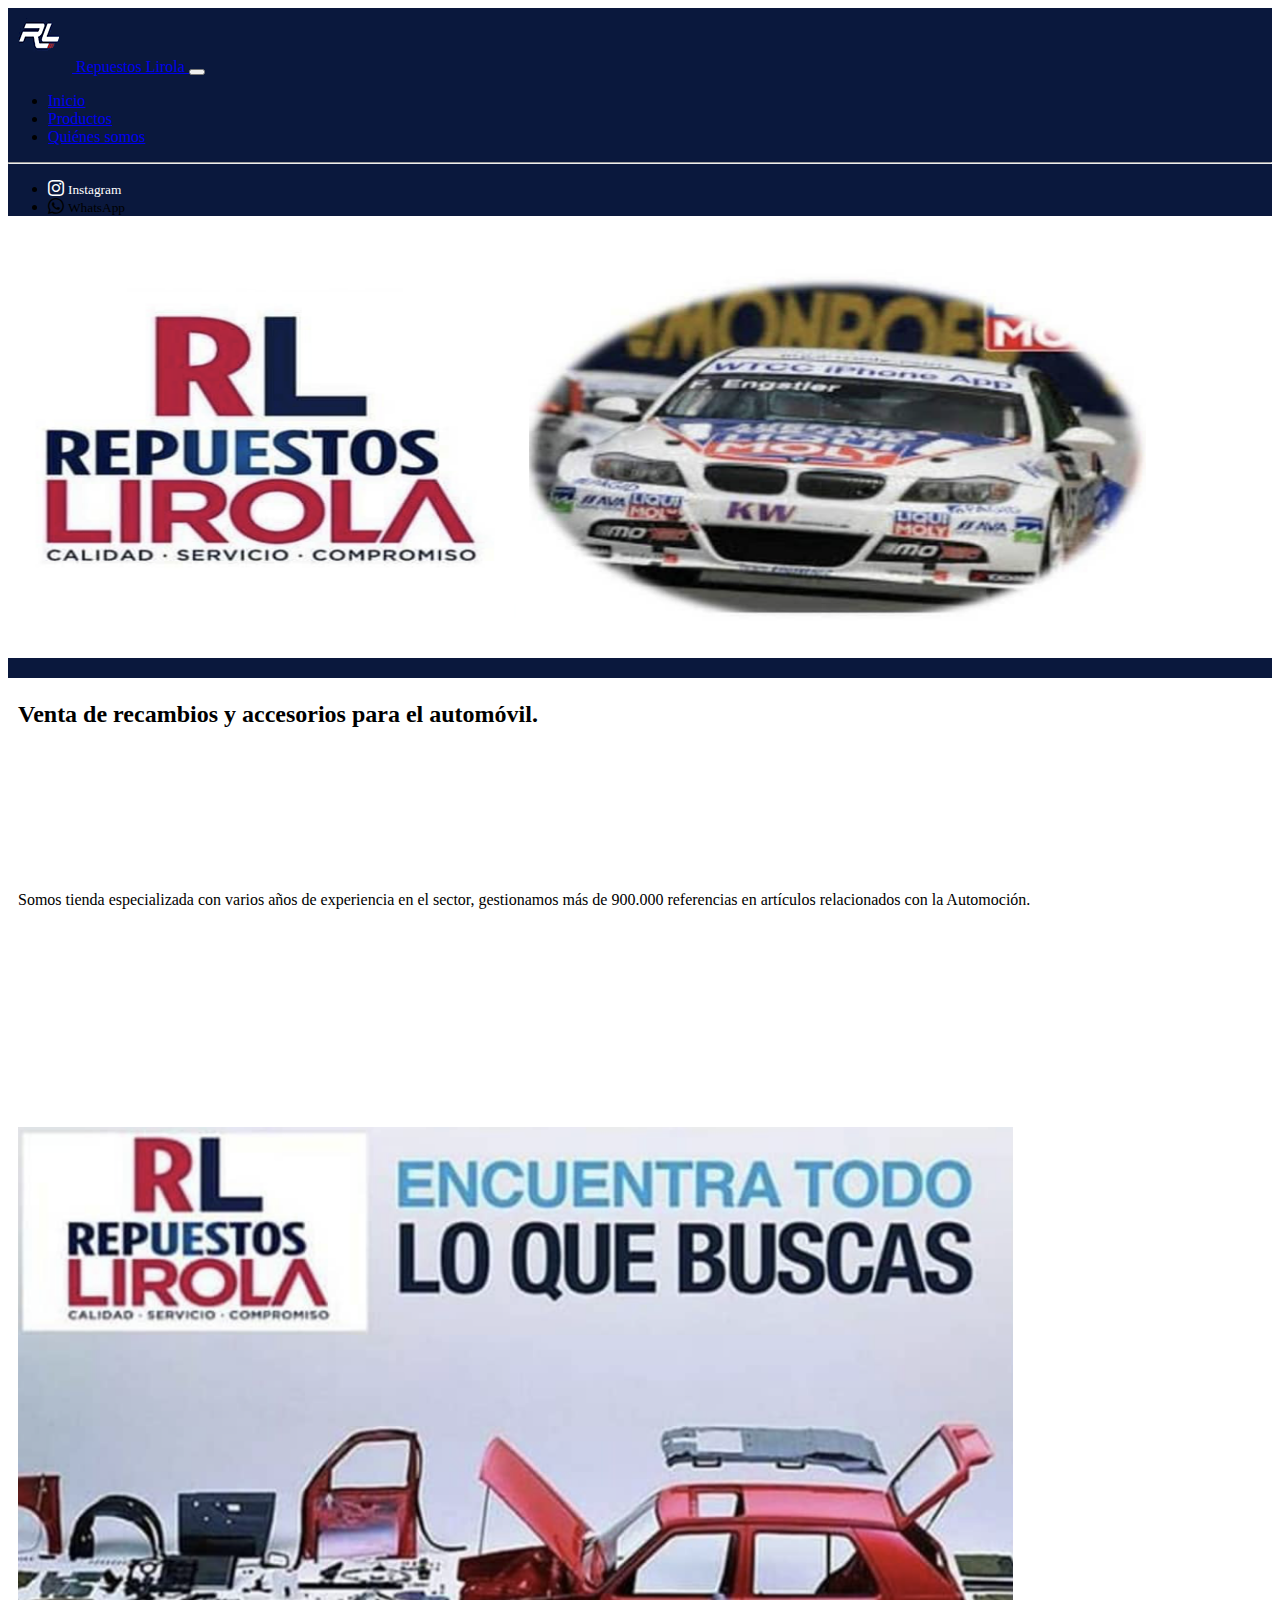
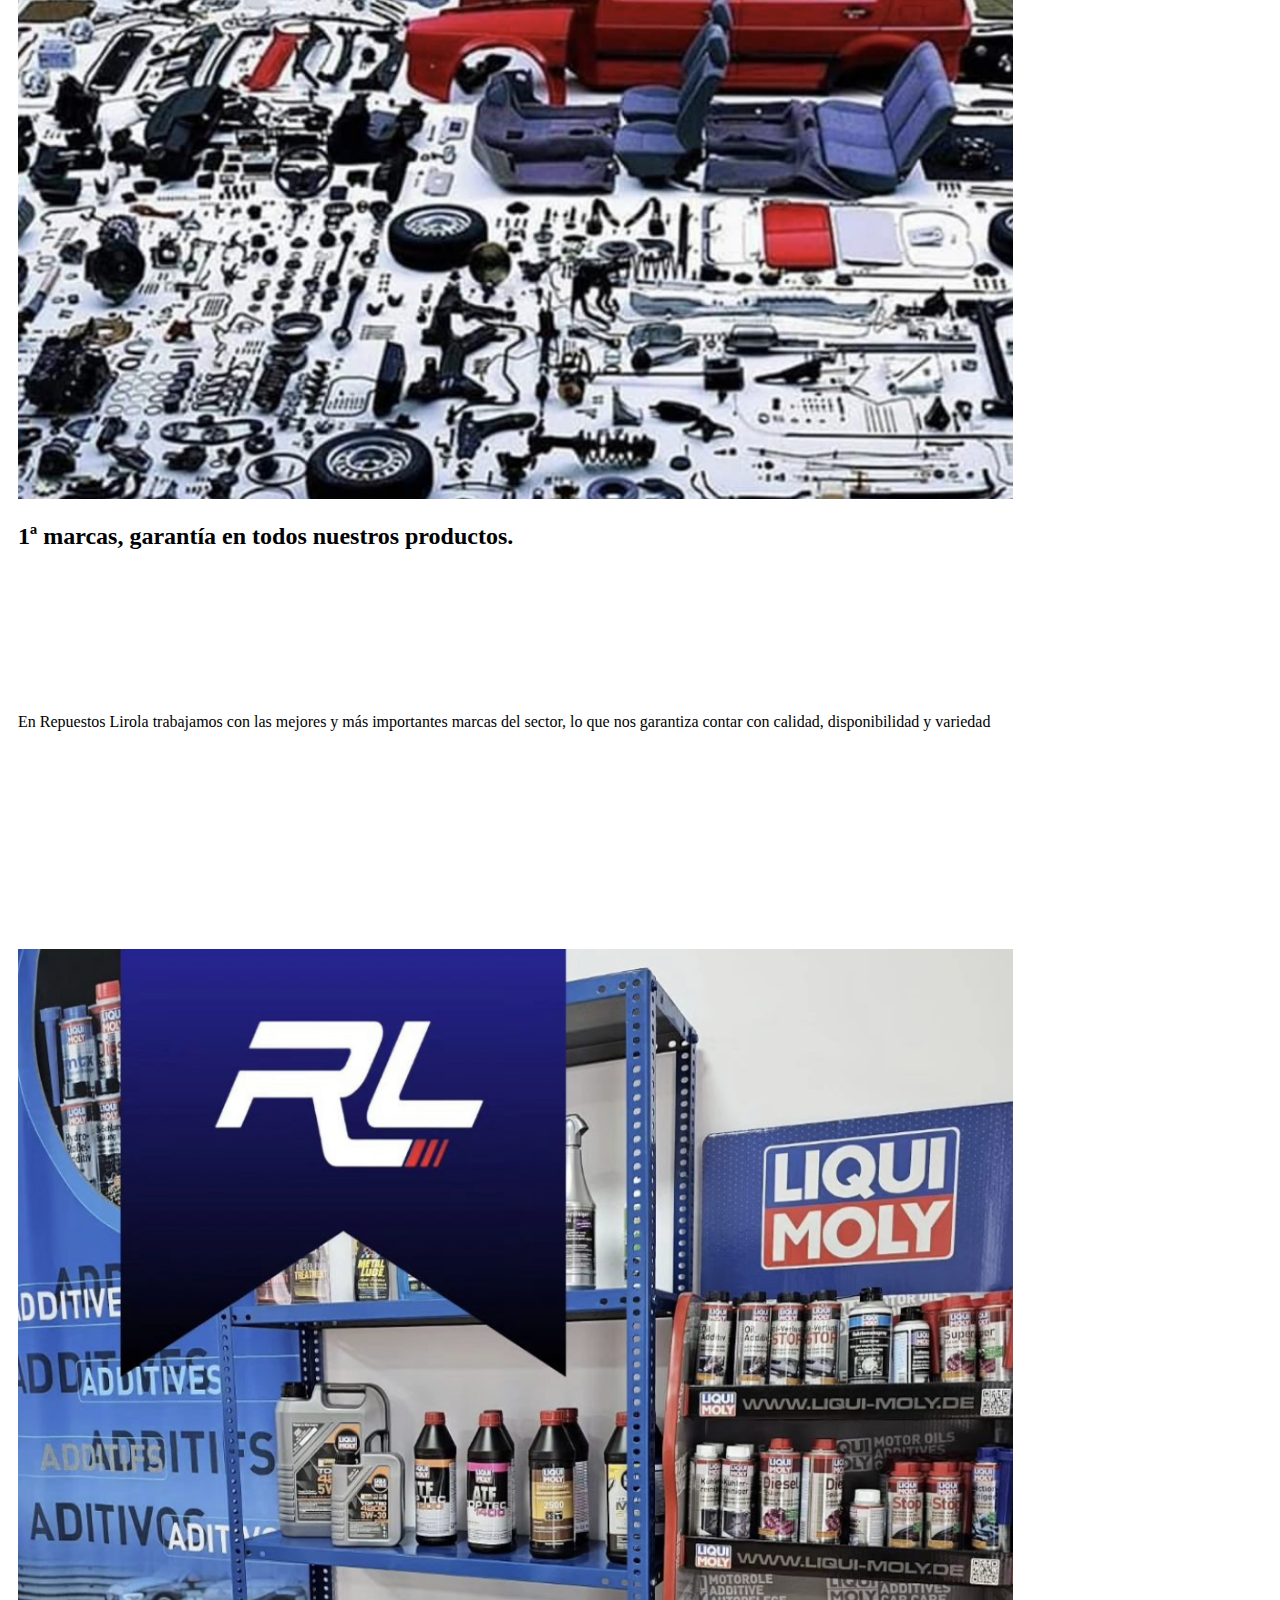
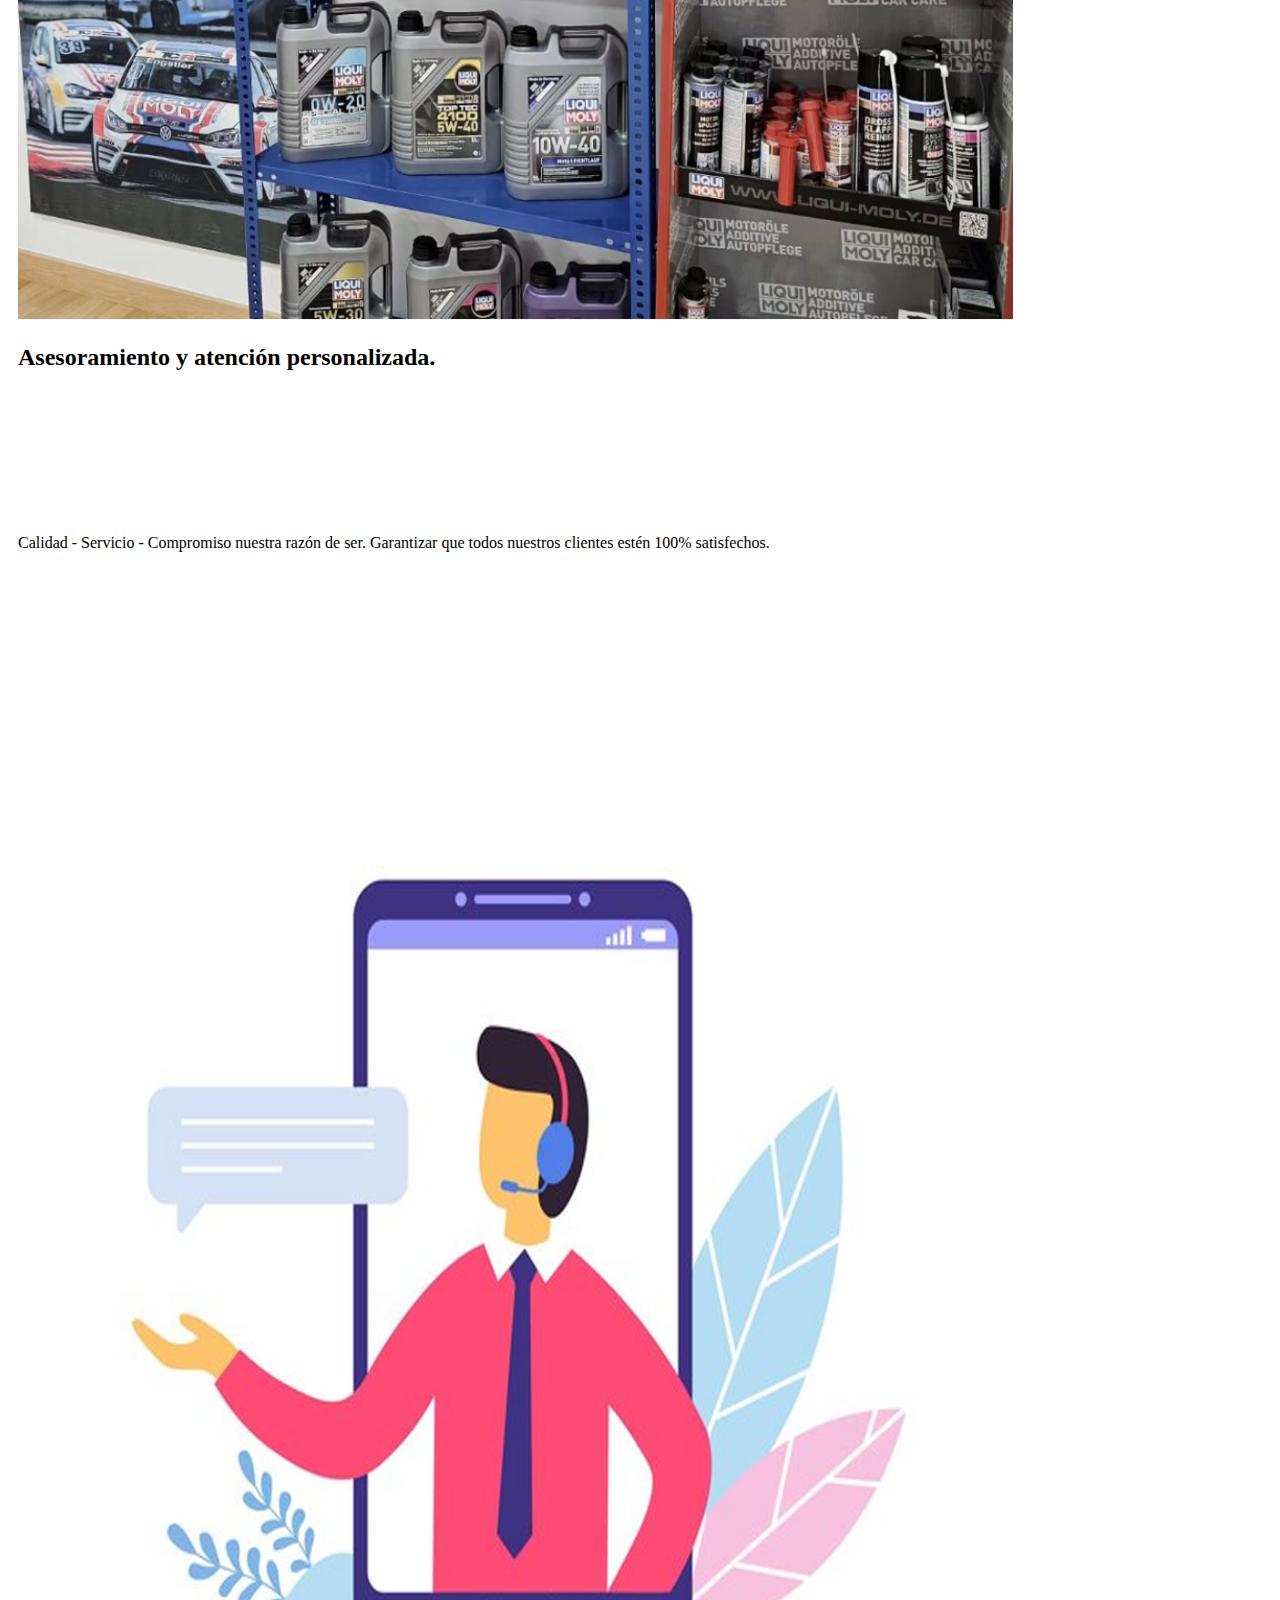
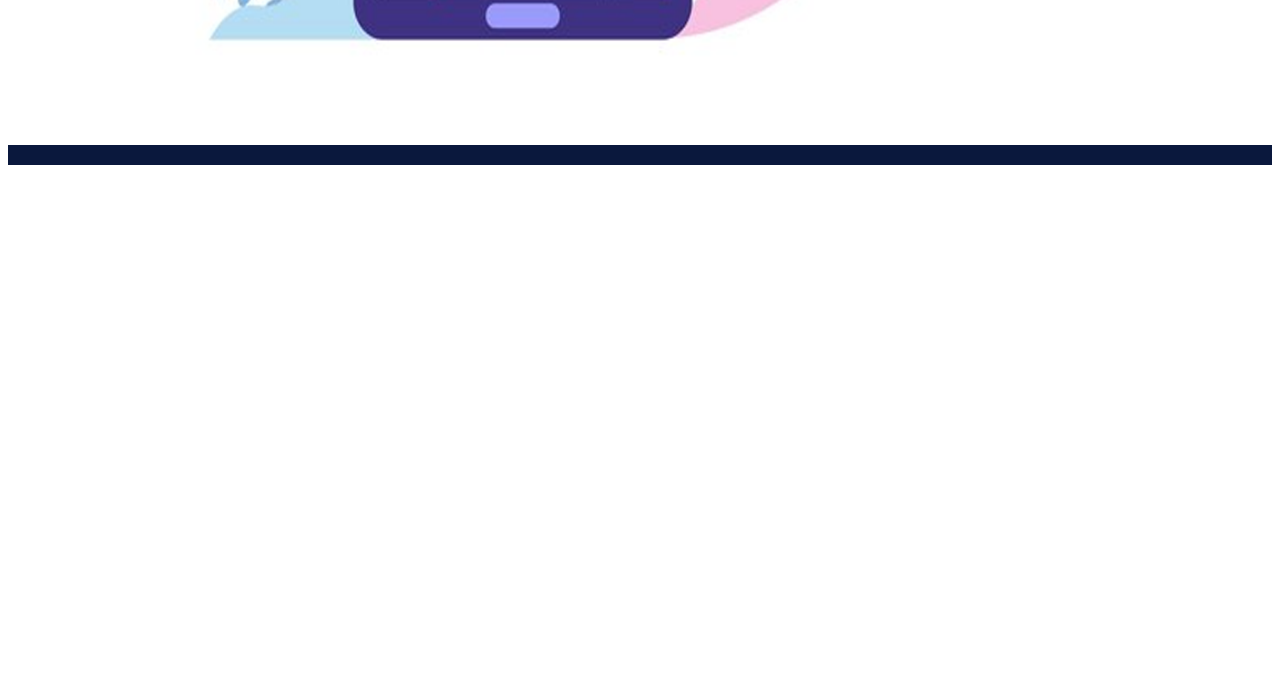
==== Repuestos Lirola/index.html @ e0534781 "Index" ====
<!DOCTYPE html>
<html lang="en">

<head>
    <meta charset="UTF-8">
    <meta name="viewport" content="width=device-width, initial-scale=1.0">
    <title>Document</title>

    <link href="https://cdn.jsdelivr.net/npm/bootstrap@5.1.3/dist/css/bootstrap.min.css" rel="stylesheet"
        integrity="sha384-1BmE4kWBq78iYhFldvKuhfTAU6auU8tT94WrHftjDbrCEXSU1oBoqyl2QvZ6jIW3" crossorigin="anonymous">
    <link rel="stylesheet" href="https://cdn.jsdelivr.net/npm/bootstrap-icons@1.8.1/font/bootstrap-icons.css">
    <script src="https://cdn.jsdelivr.net/npm/bootstrap@5.0.2/dist/js/bootstrap.bundle.min.js"
        integrity="sha384-MrcW6ZMFYlzcLA8Nl+NtUVF0sA7MsXsP1UyJoMp4YLEuNSfAP+JcXn/tWtIaxVXM"
        crossorigin="anonymous"></script>
    <link rel="stylesheet" href="css/main.css">
    <link rel="shortcut icon" href="favicon.ico" type="image/x-icon">
</head>

<body>



    <div class="container-fluid">

        <div class="row">

            <div class="col">

                <!-- Inicio del menu -->

                <nav class="navbar navbar-expand-md navbar-dark menu">
                    <div class="container-fluid">
                        <!-- icono -->

                        <a class="navbar-brand" href="#">
                            <img src="img/rl.png">
                            <span class="text-white">Repuestos Lirola </span>
                        </a>

                        <!-- boton del menu -->

                        <button class="navbar-toggler" type="button" data-bs-toggle="collapse" data-bs-target="#menu"
                            aria-controls="navbarSupportedContent" aria-expanded="false" aria-label="Toggle navigation">
                            <span class="navbar-toggler-icon"></span>
                        </button>

                        <!-- elementos del menu  -->

                        <div class="collapse navbar-collapse" id="menu">
                            <ul class="navbar-nav me-auto">
                                <li class="nav-item">
                                    <a class="nav-link active" aria-current="page" href="#">Inicio</a>
                                </li>
                                <li class="nav-item">
                                    <a class="nav-link" href="#">Productos</a>
                                </li>
                                <li class="nav-item">
                                    <a class="nav-link" href="#">Quiénes somos</a>
                                </li>
                            </ul>

                            <hr class="d-md-none text-white-50">

                            <!-- enlaces redes sociales -->

                            <ul class="navbar-nav  flex-row flex-wrap text-light">
                                <li class="nav-item col-6 col-md-auto p-3">
                                    <a class="iconos" href="https://www.instagram.com/repuestoslirolaoficial/">
                                        <i class="bi bi-instagram"></i>
                                        <small class="d-md-none ms-2">Instagram</small>
                                    </a>
                                </li>
                                <li class="nav-item col-6 col-md-auto p-3">
                                    <i class="bi bi-whatsapp"></i>
                                    <small class="d-md-none ms-2">WhatsApp</small>
                                </li>
                            </ul>
                        </div>
                    </div>
                </nav>
            </div>
        </div>

        <!-- Imagen portada -->

        <div class="row">

            <div class="col">

                <img class="imgResponsive" src="img/imgPortada.png">

            </div>

        </div>
        <!-- Separador -->
        <div class="row">
            <div class="col">
                <img class="separador" src="img/separador.png">
            </div>
        </div>
        <div class="row">

            <div class="col margen-columna-central">

                <h2 class="altura-h2-columna">Venta de recambios y accesorios para el automóvil.</h2>
                <p>Somos tienda especializada con varios años de experiencia en el sector, gestionamos más de
                    900.000 referencias en artículos relacionados con la Automoción.</p>
                <img src="img/imgcol1.png">

            </div>

            <div class="col margen-columna-central">

                <h2 class="altura-h2-columna">1ª marcas, garantía en todos nuestros productos.</h2>
                <p> En Repuestos Lirola trabajamos con las mejores y más importantes marcas del sector, lo que nos
                    garantiza contar con calidad, disponibilidad y variedad</p>
                <img src="img/imgcol2.png">

            </div>
            <div class="col margen-columna-central">
                <h2 class="altura-h2-columna">Asesoramiento y atención personalizada.</h2>
                <p> Calidad - Servicio - Compromiso
                    nuestra razón de ser.
                    Garantizar que todos nuestros clientes estén 100% satisfechos.</p>
                <img src="img/imgcol3.png">
            </div>

        </div>
        <!-- Separador -->
        <div class="row">
            <div class="col">
                <img class="separador" src="img/separador.png">
            </div>
        </div>

    </div>

    <div id="map-container-google-1" class="z-depth-1-half map-container" style="height: 500px">
        <iframe src="https://www.google.com/maps/embed?pb=!1m18!1m12!1m3!1d3195.6634934517724!2d-2.8051063248829133!3d36.778639372253224!2m3!1f0!2f0!3f0!3m2!1i1024!2i768!4f13.1!3m3!1m2!1s0xd70431fcc3aa0df%3A0x17040537891c7b8a!2sRepuestos%20Lirola!5e0!3m2!1ses!2ses!4v1698131621622!5m2!1ses!2ses" width="600" height="450" style="border:0;" allowfullscreen="" loading="lazy" referrerpolicy="no-referrer-when-downgrade"></iframe>
      </div>





</body>


</html>
---- Repuestos Lirola/css/main.css ----
.menu {
    background-color: rgb(10, 24, 61);
}

.iconos {
    color: white;
    text-decoration: none;
}

.imgResponsive {
    width: 90%;
    
}

.row>* {
    padding: 0;
}

.separador{
    width: 100%;
    height: 20px;
}

p ~ img {    
    width: 80%;
}

h2 ~ p {    
    min-height: 220px;
}

.altura-h2-columna {
    min-height: 170px;
}

.margen-columna-central {
    margin-left: 10px;
    margin-right: 10px;
}
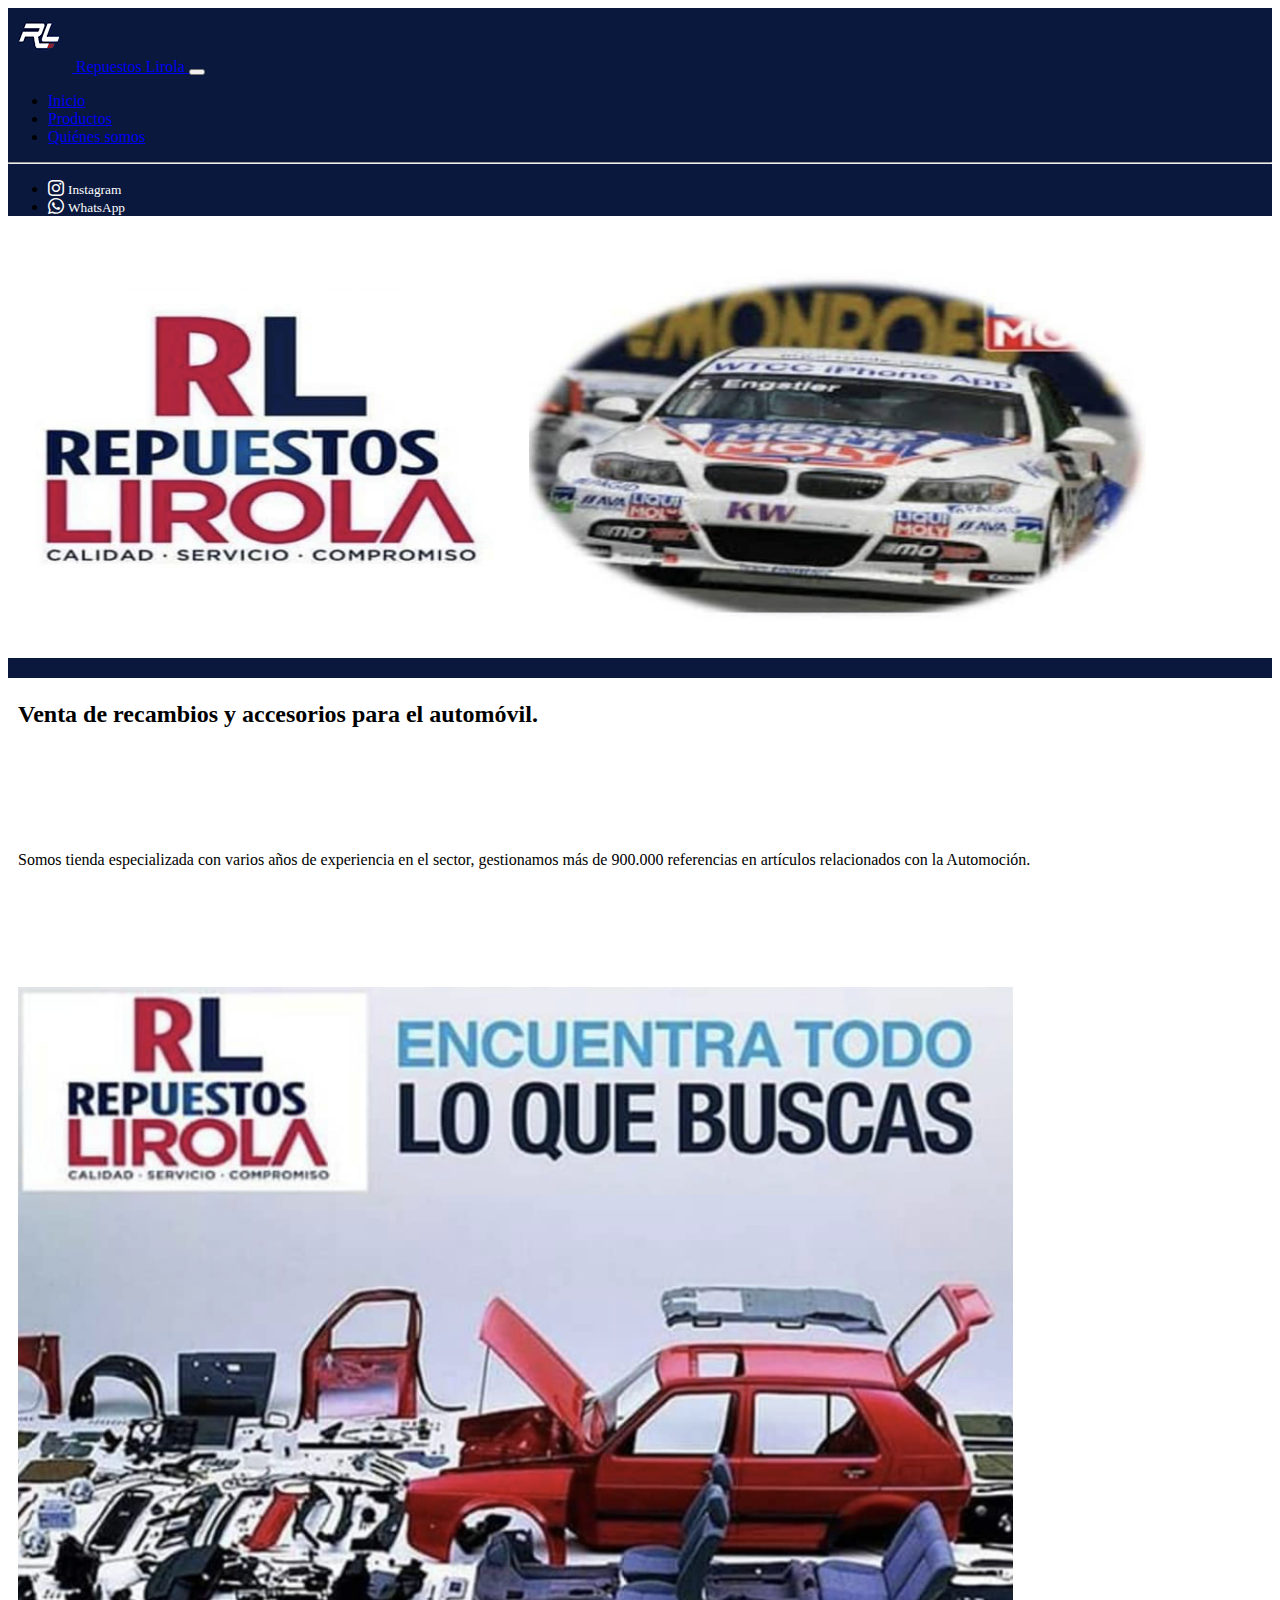
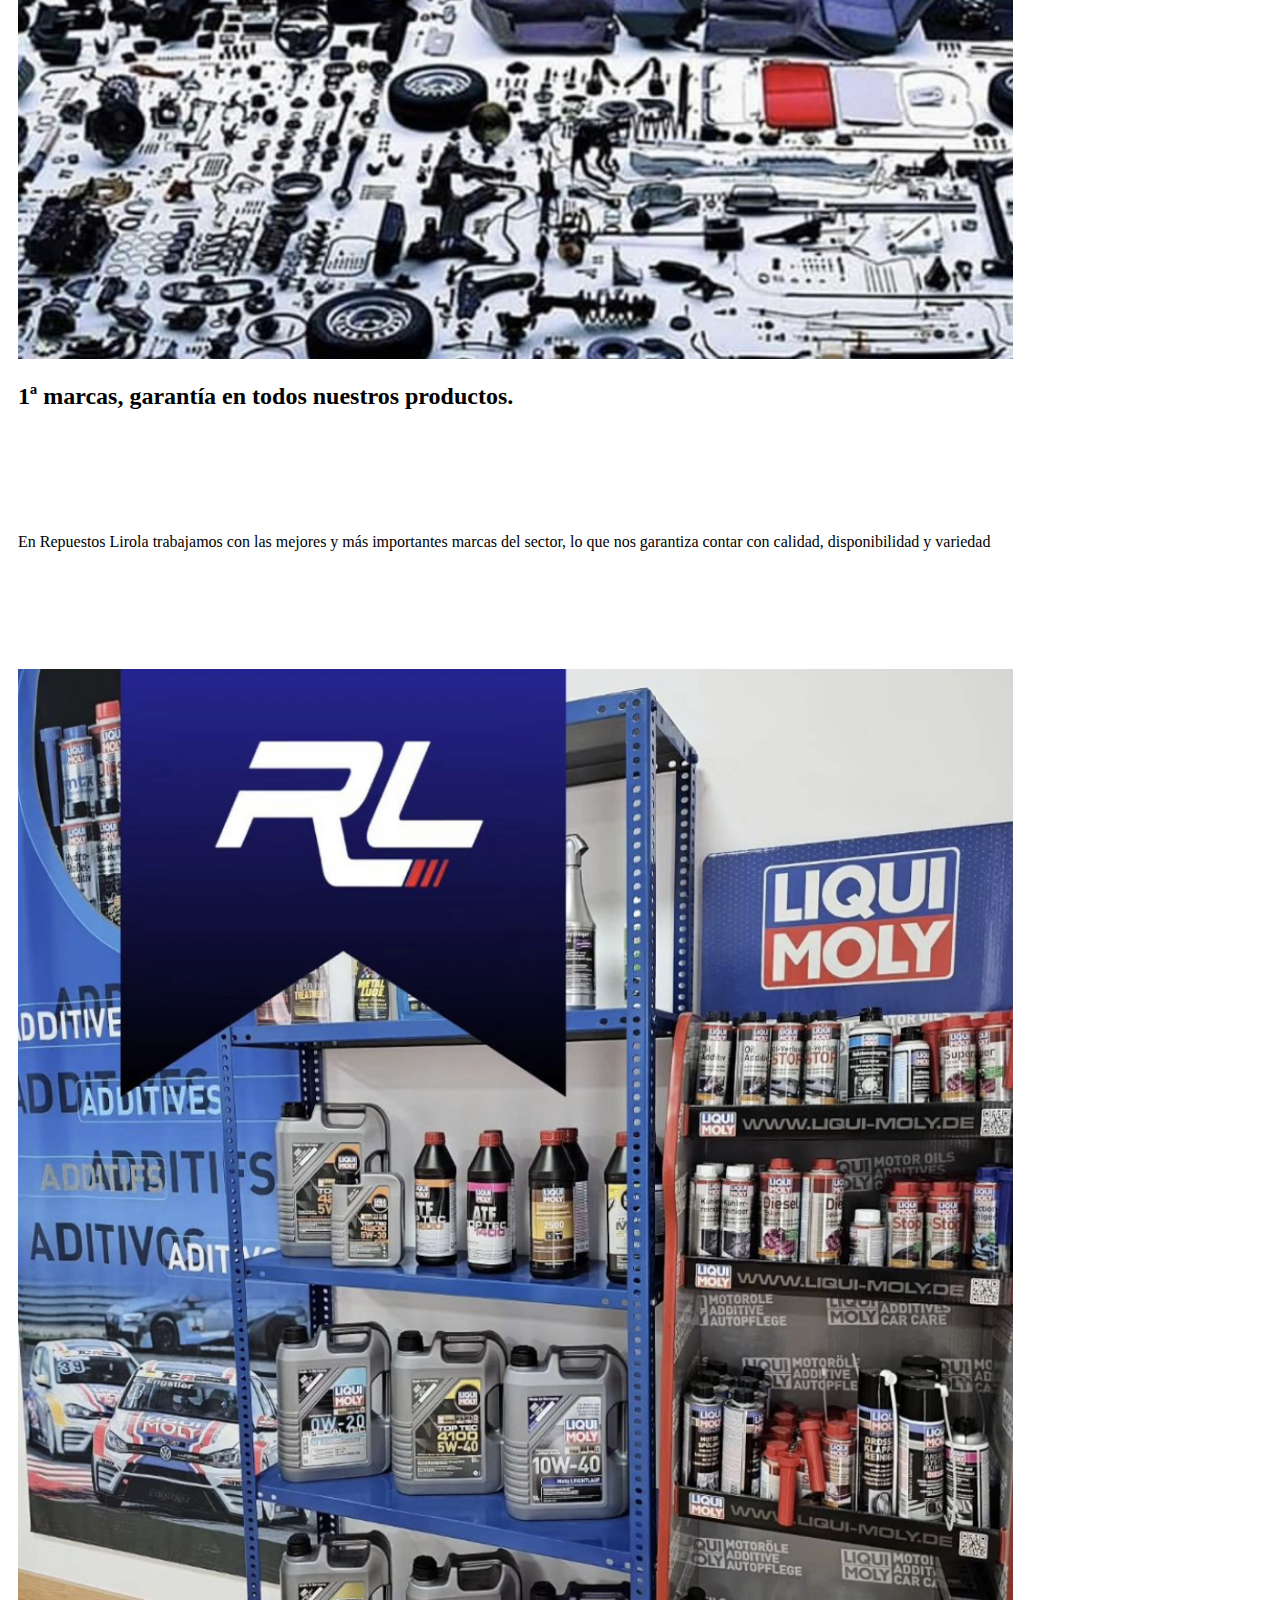
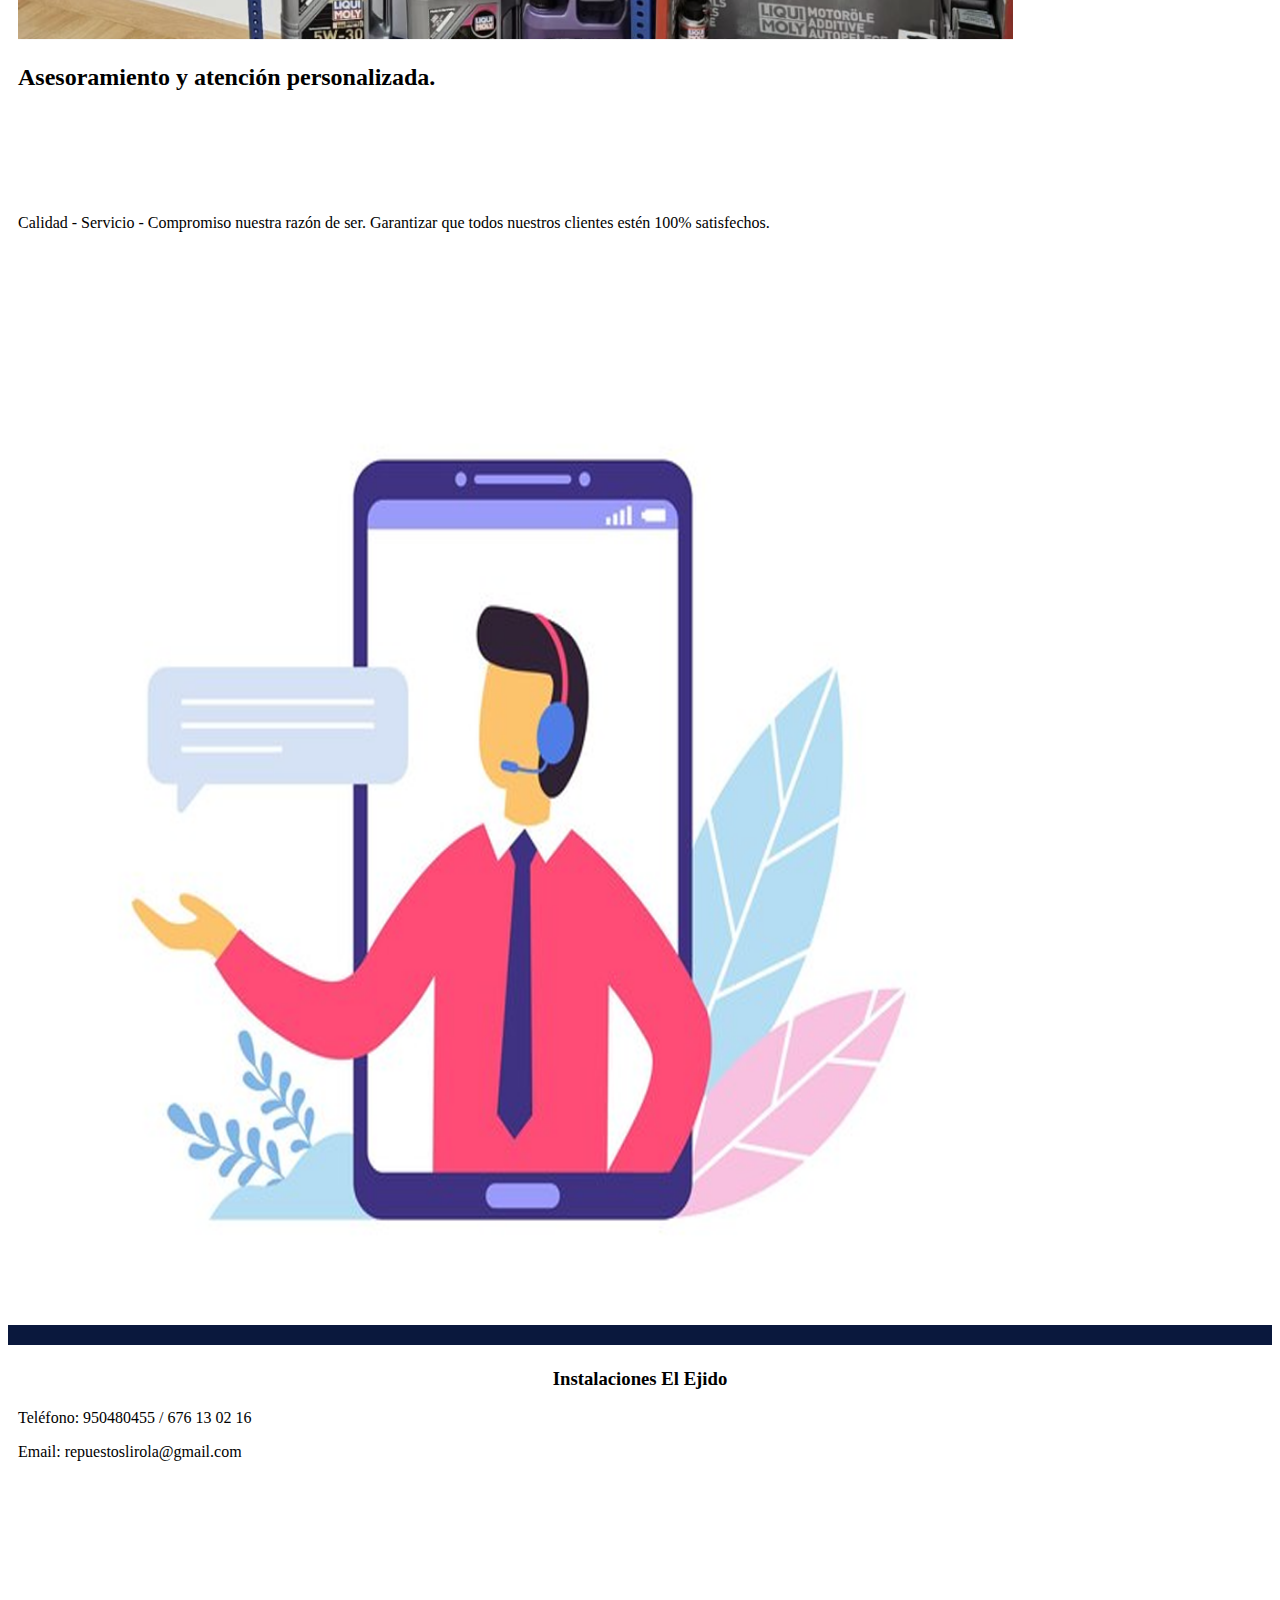
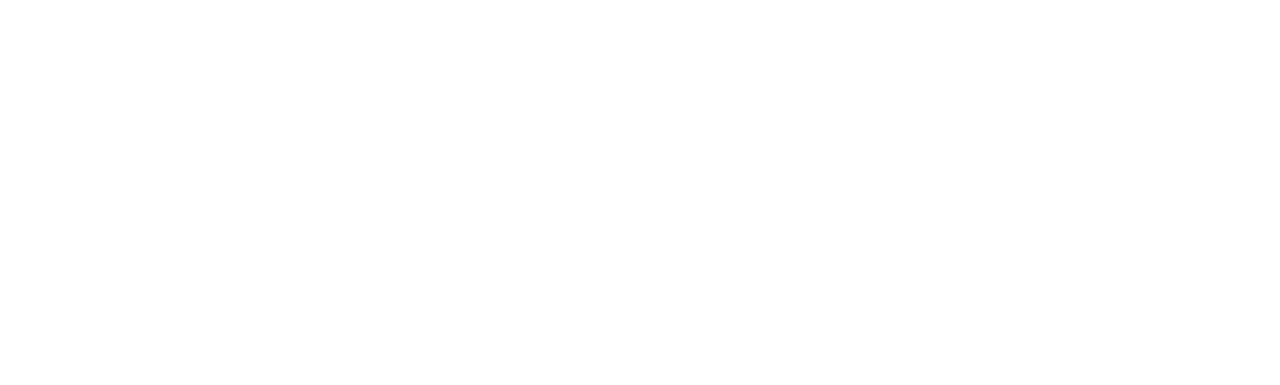
==== commit 0fa7d8e4: "Index" ====
--- a/Repuestos Lirola/index.html
+++ b/Repuestos Lirola/index.html
@@ -13,6 +13,7 @@
         integrity="sha384-MrcW6ZMFYlzcLA8Nl+NtUVF0sA7MsXsP1UyJoMp4YLEuNSfAP+JcXn/tWtIaxVXM"
         crossorigin="anonymous"></script>
     <link rel="stylesheet" href="css/main.css">
+    <!--Favicon-->
     <link rel="shortcut icon" href="favicon.ico" type="image/x-icon">
 </head>
 
@@ -71,9 +72,13 @@
                                     </a>
                                 </li>
                                 <li class="nav-item col-6 col-md-auto p-3">
-                                    <i class="bi bi-whatsapp"></i>
-                                    <small class="d-md-none ms-2">WhatsApp</small>
+                                    <a class="iconos"
+                                        href="https://api.whatsapp.com/send/?phone=34604421823&text&type=phone_number&app_absent=0">
+                                        <i class="bi bi-whatsapp"></i>
+                                        <small class="d-md-none ms-2">WhatsApp </small>
+                                    </a>
                                 </li>
+
                             </ul>
                         </div>
                     </div>
@@ -132,12 +137,32 @@
                 <img class="separador" src="img/separador.png">
             </div>
         </div>
+        <div class="row">
+            
+            <div class="col-12 margen-columna-central">
+                <h3 class="centrar-texto">Instalaciones El Ejido</h3>
+                <p>Teléfono: 950480455 / 676 13 02 16</p>
+                <p>Email: repuestoslirola@gmail.com</p>
+                <div id="map-container-google-1" class="z-depth-1-half map-container" style="height: 500px">
+                    <iframe
+                        src="https://www.google.com/maps/embed?pb=!1m18!1m12!1m3!1d3195.6634934517724!2d-2.8051063248829133!3d36.778639372253224!2m3!1f0!2f0!3f0!3m2!1i1024!2i768!4f13.1!3m3!1m2!1s0xd70431fcc3aa0df%3A0x17040537891c7b8a!2sRepuestos%20Lirola!5e0!3m2!1ses!2ses!4v1698131621622!5m2!1ses!2ses"
+                        width="600" height="450" style="border:0;" allowfullscreen="" loading="lazy"
+                        referrerpolicy="no-referrer-when-downgrade"></iframe>
+                </div>
+            </div>
+        </div>
+
 
     </div>
 
-    <div id="map-container-google-1" class="z-depth-1-half map-container" style="height: 500px">
-        <iframe src="https://www.google.com/maps/embed?pb=!1m18!1m12!1m3!1d3195.6634934517724!2d-2.8051063248829133!3d36.778639372253224!2m3!1f0!2f0!3f0!3m2!1i1024!2i768!4f13.1!3m3!1m2!1s0xd70431fcc3aa0df%3A0x17040537891c7b8a!2sRepuestos%20Lirola!5e0!3m2!1ses!2ses!4v1698131621622!5m2!1ses!2ses" width="600" height="450" style="border:0;" allowfullscreen="" loading="lazy" referrerpolicy="no-referrer-when-downgrade"></iframe>
-      </div>
+
+
+
+
+
+
+
+
 
 
 
--- a/Repuestos Lirola/css/main.css
+++ b/Repuestos Lirola/css/main.css
@@ -38,4 +38,33 @@
     margin-right: 10px;
 }
 
+iframe {
+    width: 100%;
+    height: 100%;
+}
 
+.centrar-texto {
+    text-align: center;
+}
+
+@media (min-width: 768px){
+    .altura-h2-columna {
+        min-height: 130px;
+    }
+    h2 ~ p {    
+        min-height: 120px;
+    }
+    
+    
+}
+
+@media (min-width: 1400px) {
+    .altura-h2-columna {
+        min-height: 100px;
+    }
+    h2 ~ p {    
+        min-height: 90px;
+    }
+ }
+
+
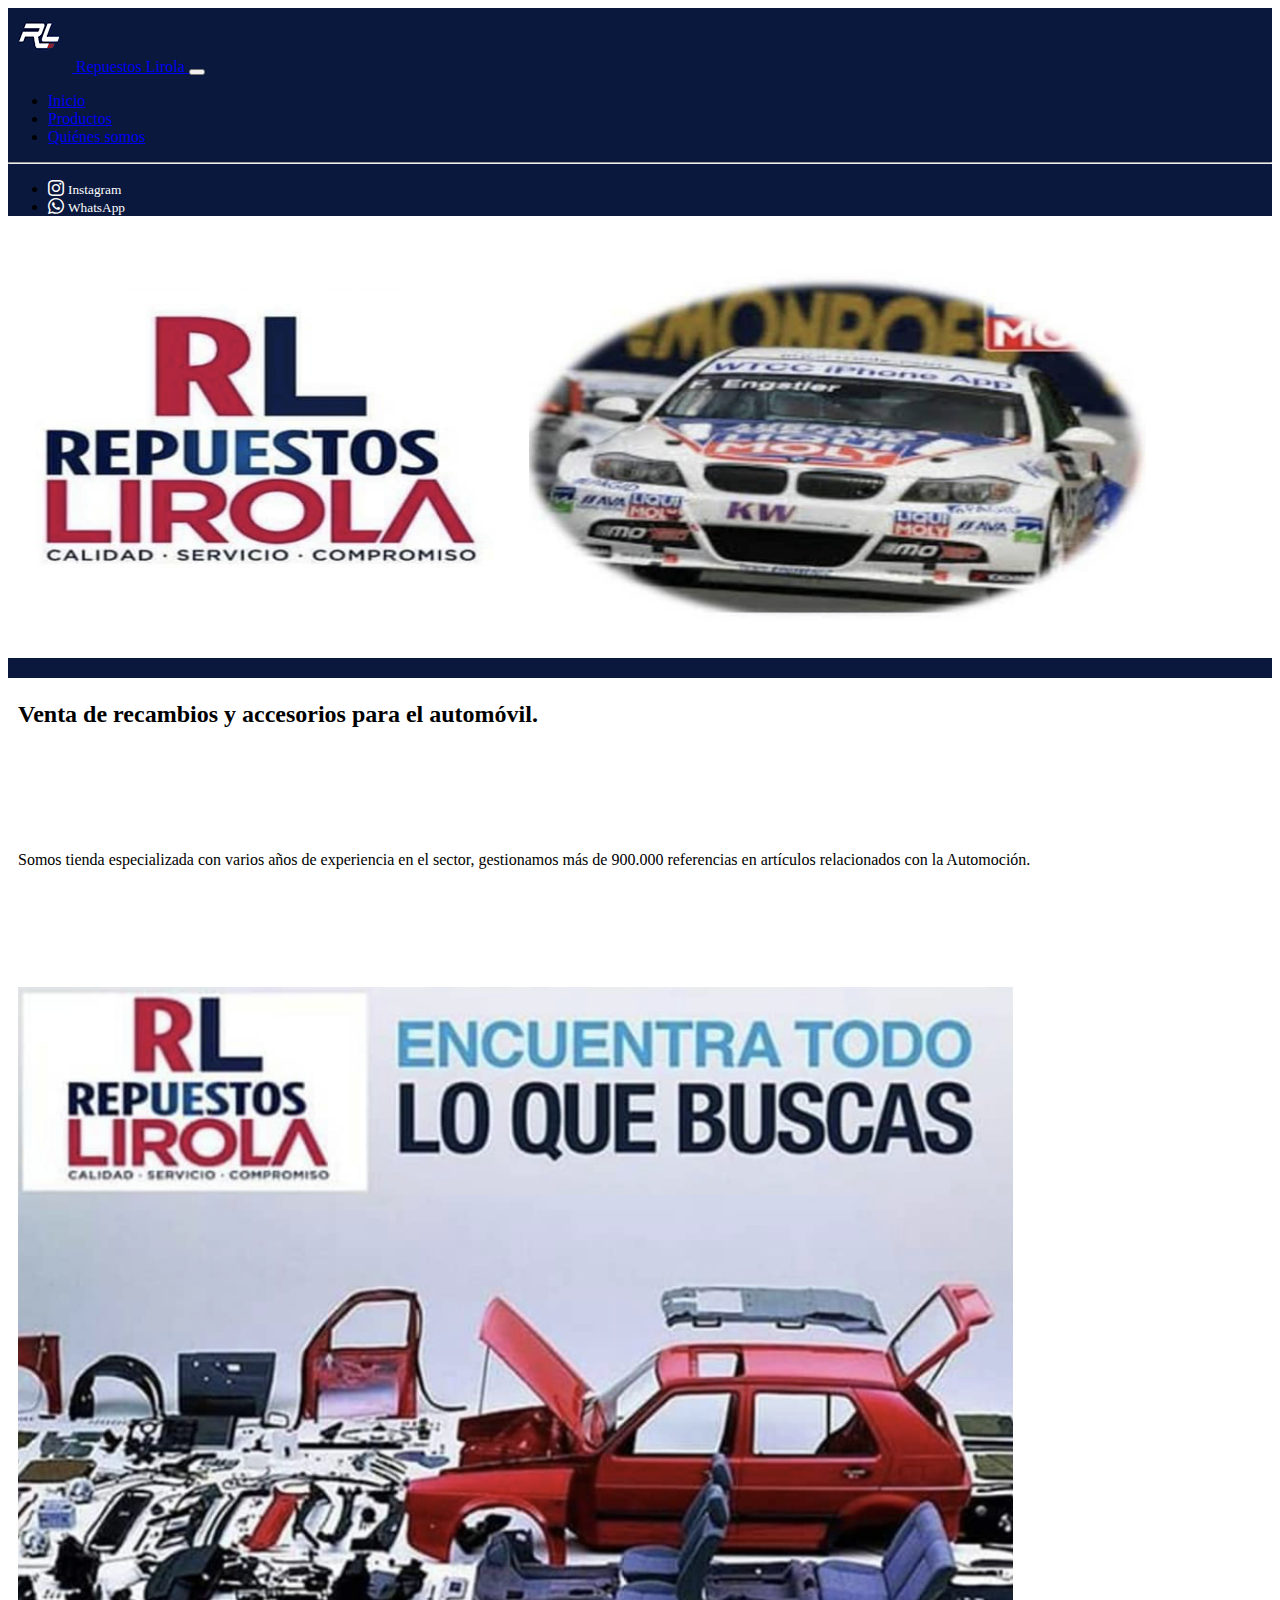
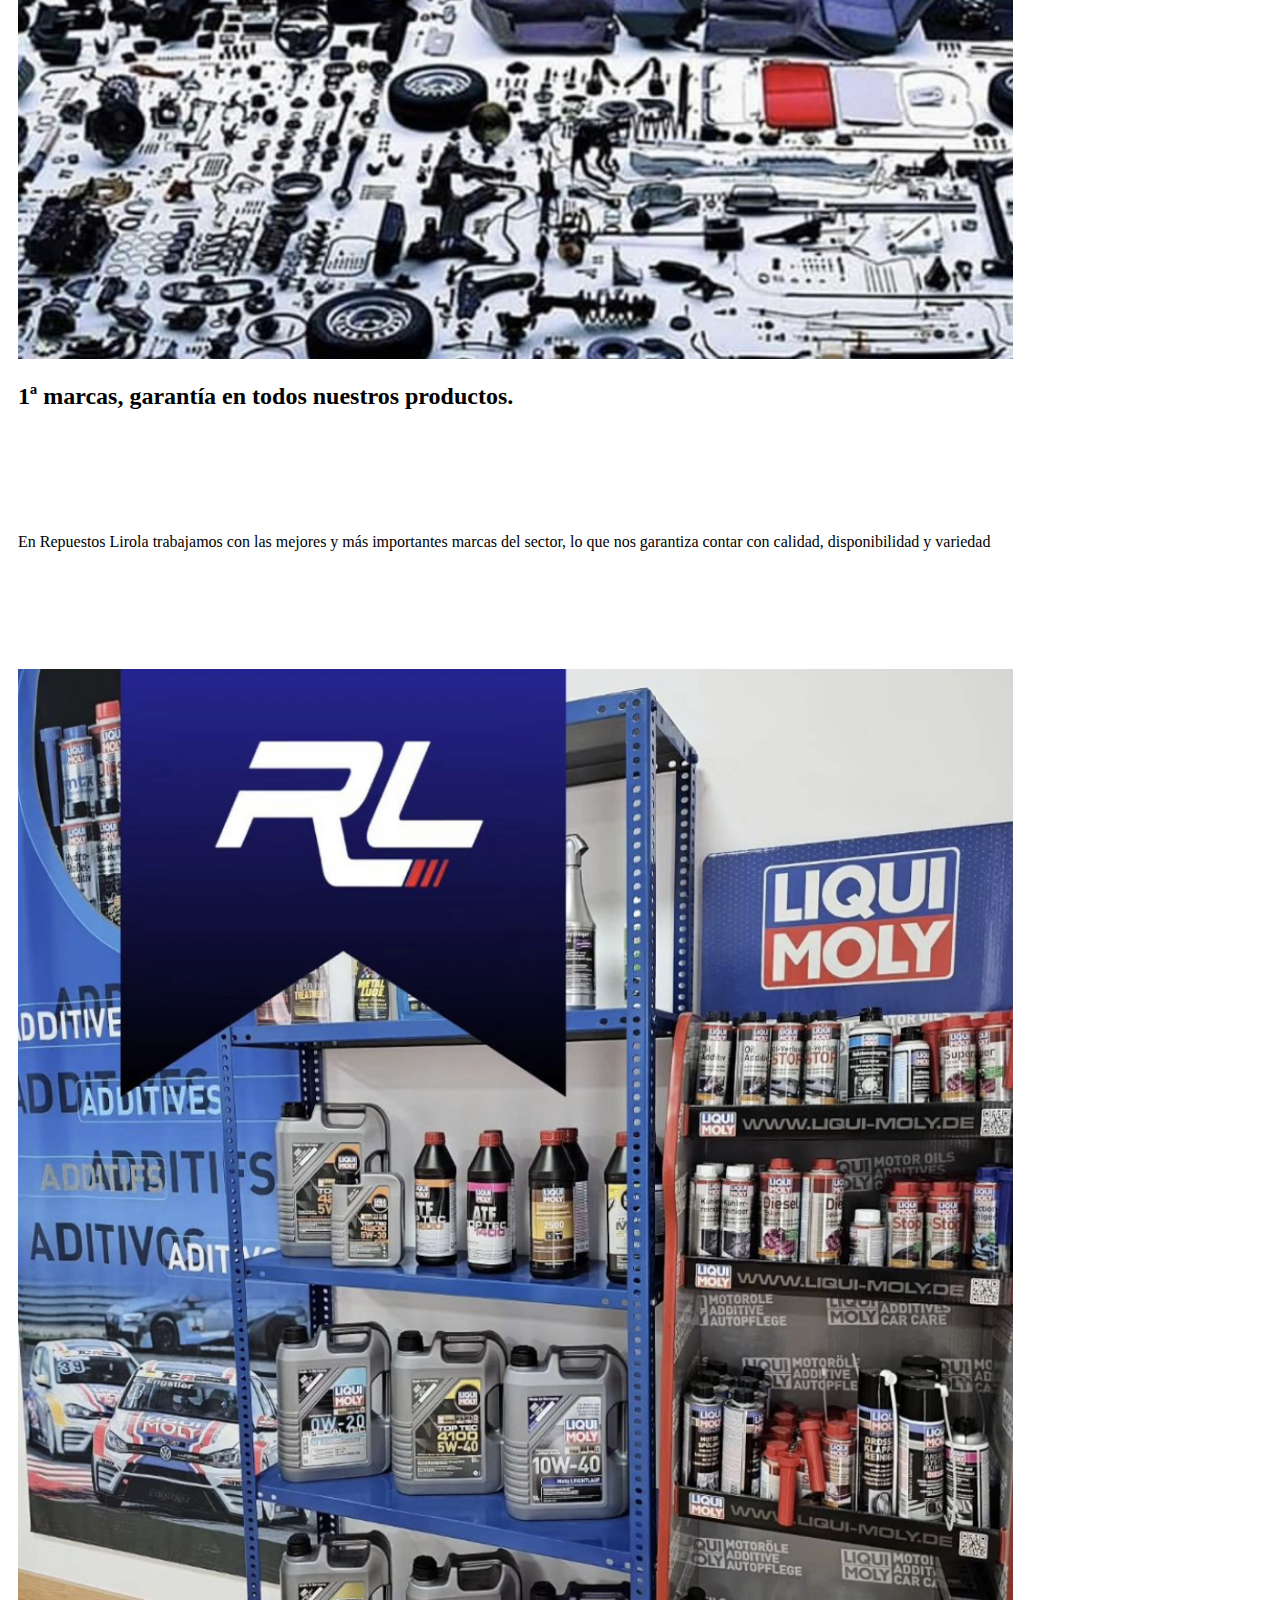
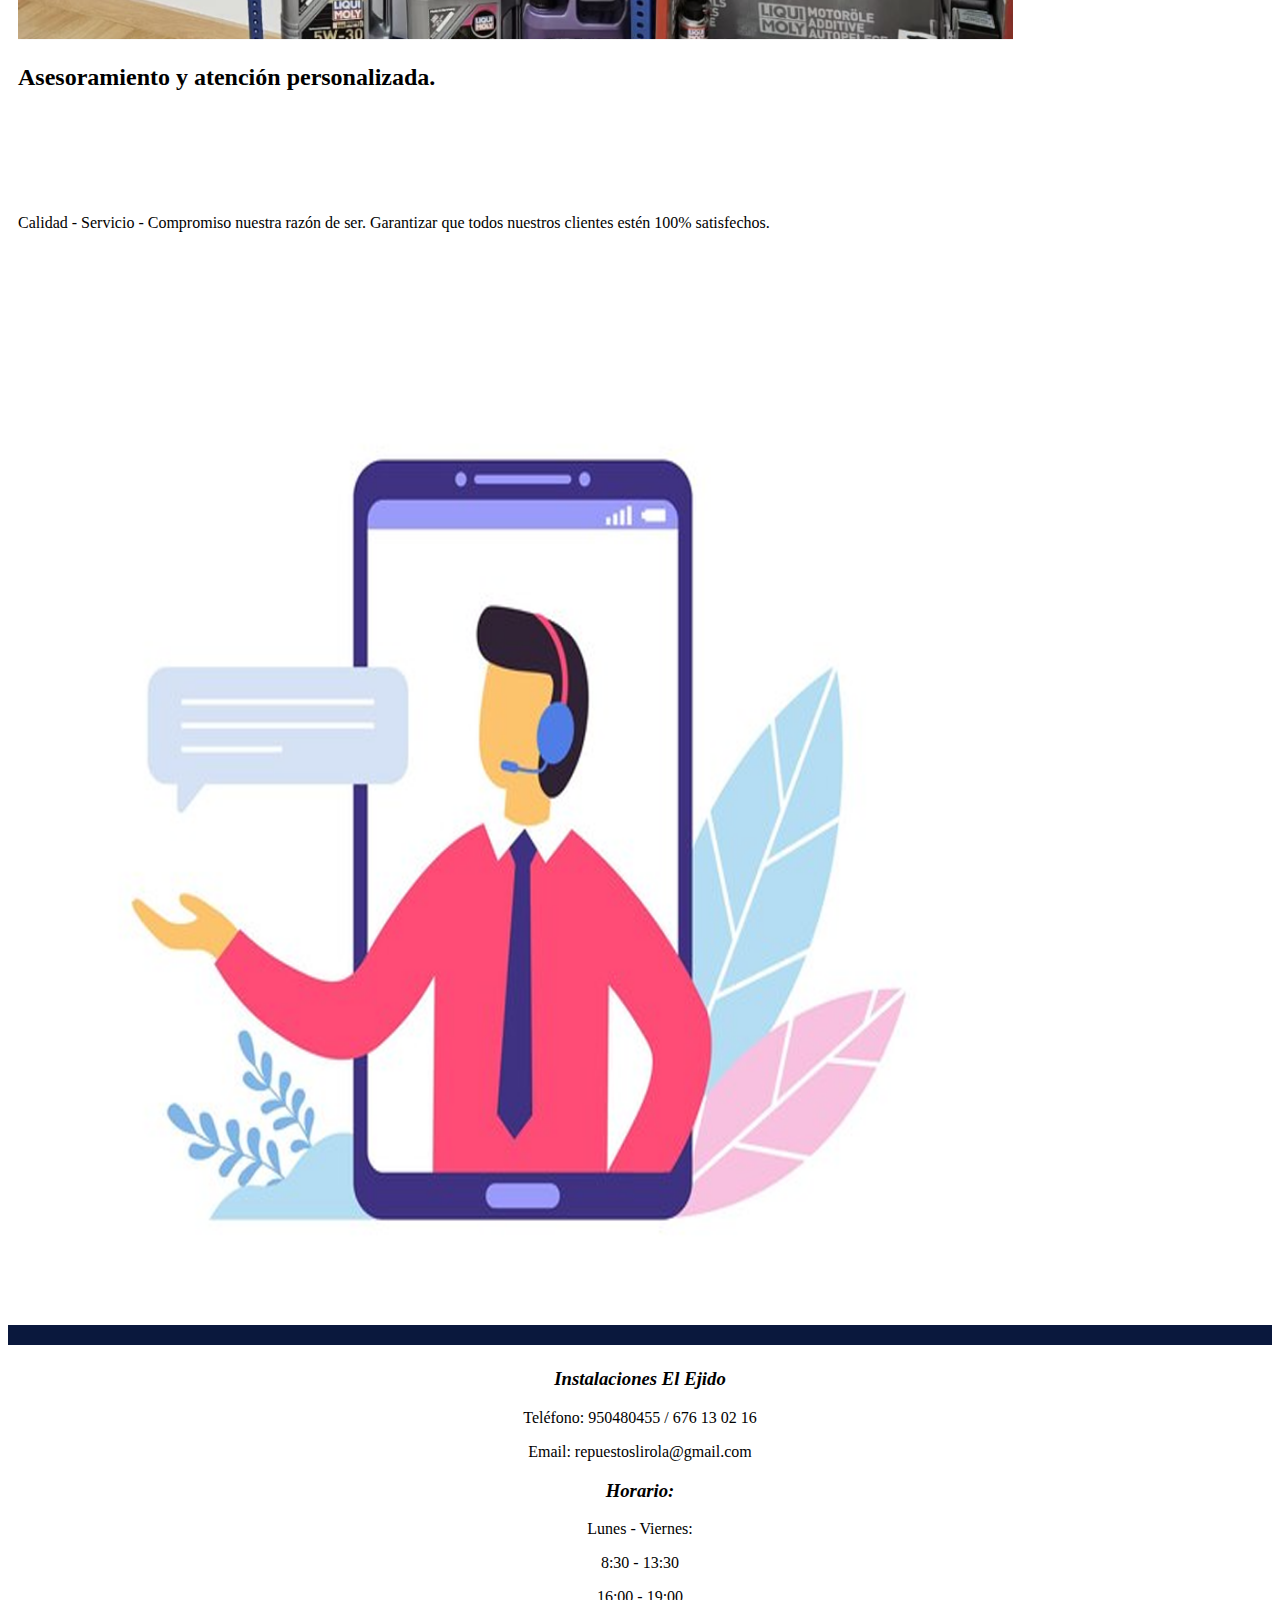
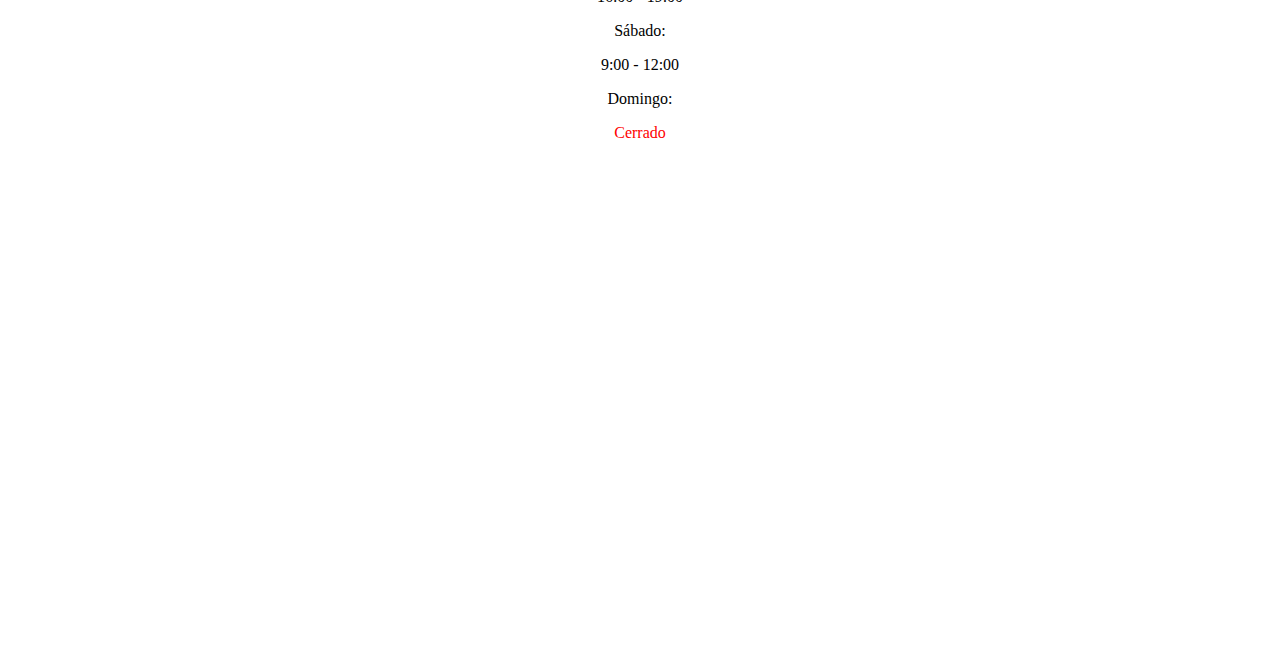
==== commit 3a6d8245: "Favicon actualizado" ====
--- a/Repuestos Lirola/index.html
+++ b/Repuestos Lirola/index.html
@@ -139,10 +139,18 @@
         </div>
         <div class="row">
             
-            <div class="col-12 margen-columna-central">
+            <div class="col-12 margen-columna-central centrar-texto">
                 <h3 class="centrar-texto">Instalaciones El Ejido</h3>
                 <p>Teléfono: 950480455 / 676 13 02 16</p>
                 <p>Email: repuestoslirola@gmail.com</p>
+                <h3 class="centrar-texto">Horario:</h3>
+                <p>Lunes - Viernes:</p>
+                <p>8:30 - 13:30</p>
+                <p>16:00 - 19:00</p>
+                <p>Sábado:</p>
+                <p>9:00 - 12:00</p>
+                <p>Domingo:</p>
+                <p class="red-text">Cerrado</p>
                 <div id="map-container-google-1" class="z-depth-1-half map-container" style="height: 500px">
                     <iframe
                         src="https://www.google.com/maps/embed?pb=!1m18!1m12!1m3!1d3195.6634934517724!2d-2.8051063248829133!3d36.778639372253224!2m3!1f0!2f0!3f0!3m2!1i1024!2i768!4f13.1!3m3!1m2!1s0xd70431fcc3aa0df%3A0x17040537891c7b8a!2sRepuestos%20Lirola!5e0!3m2!1ses!2ses!4v1698131621622!5m2!1ses!2ses"
--- a/Repuestos Lirola/css/main.css
+++ b/Repuestos Lirola/css/main.css
@@ -43,8 +43,16 @@
     height: 100%;
 }
 
+h3{
+    font-style: oblique;
+}
+
 .centrar-texto {
     text-align: center;
+}
+
+.red-text {
+    color: red;    
 }
 
 @media (min-width: 768px){
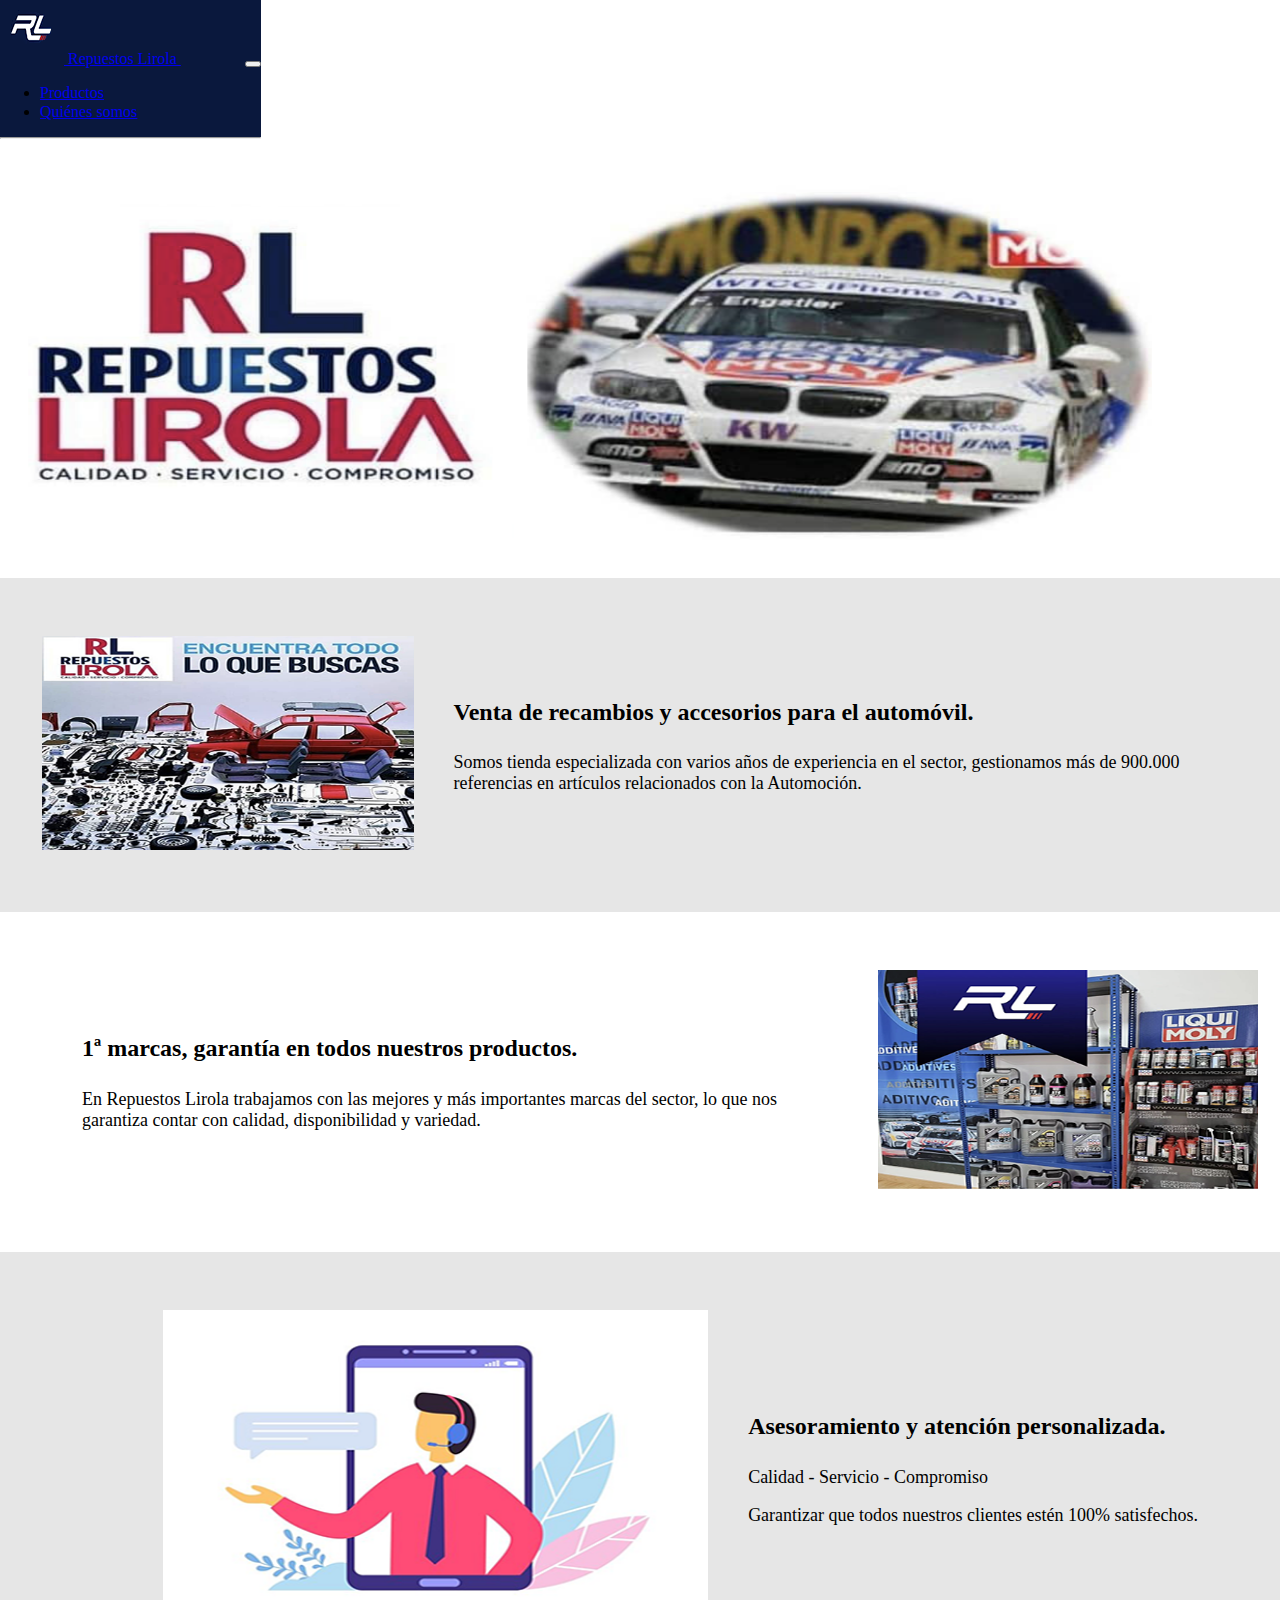
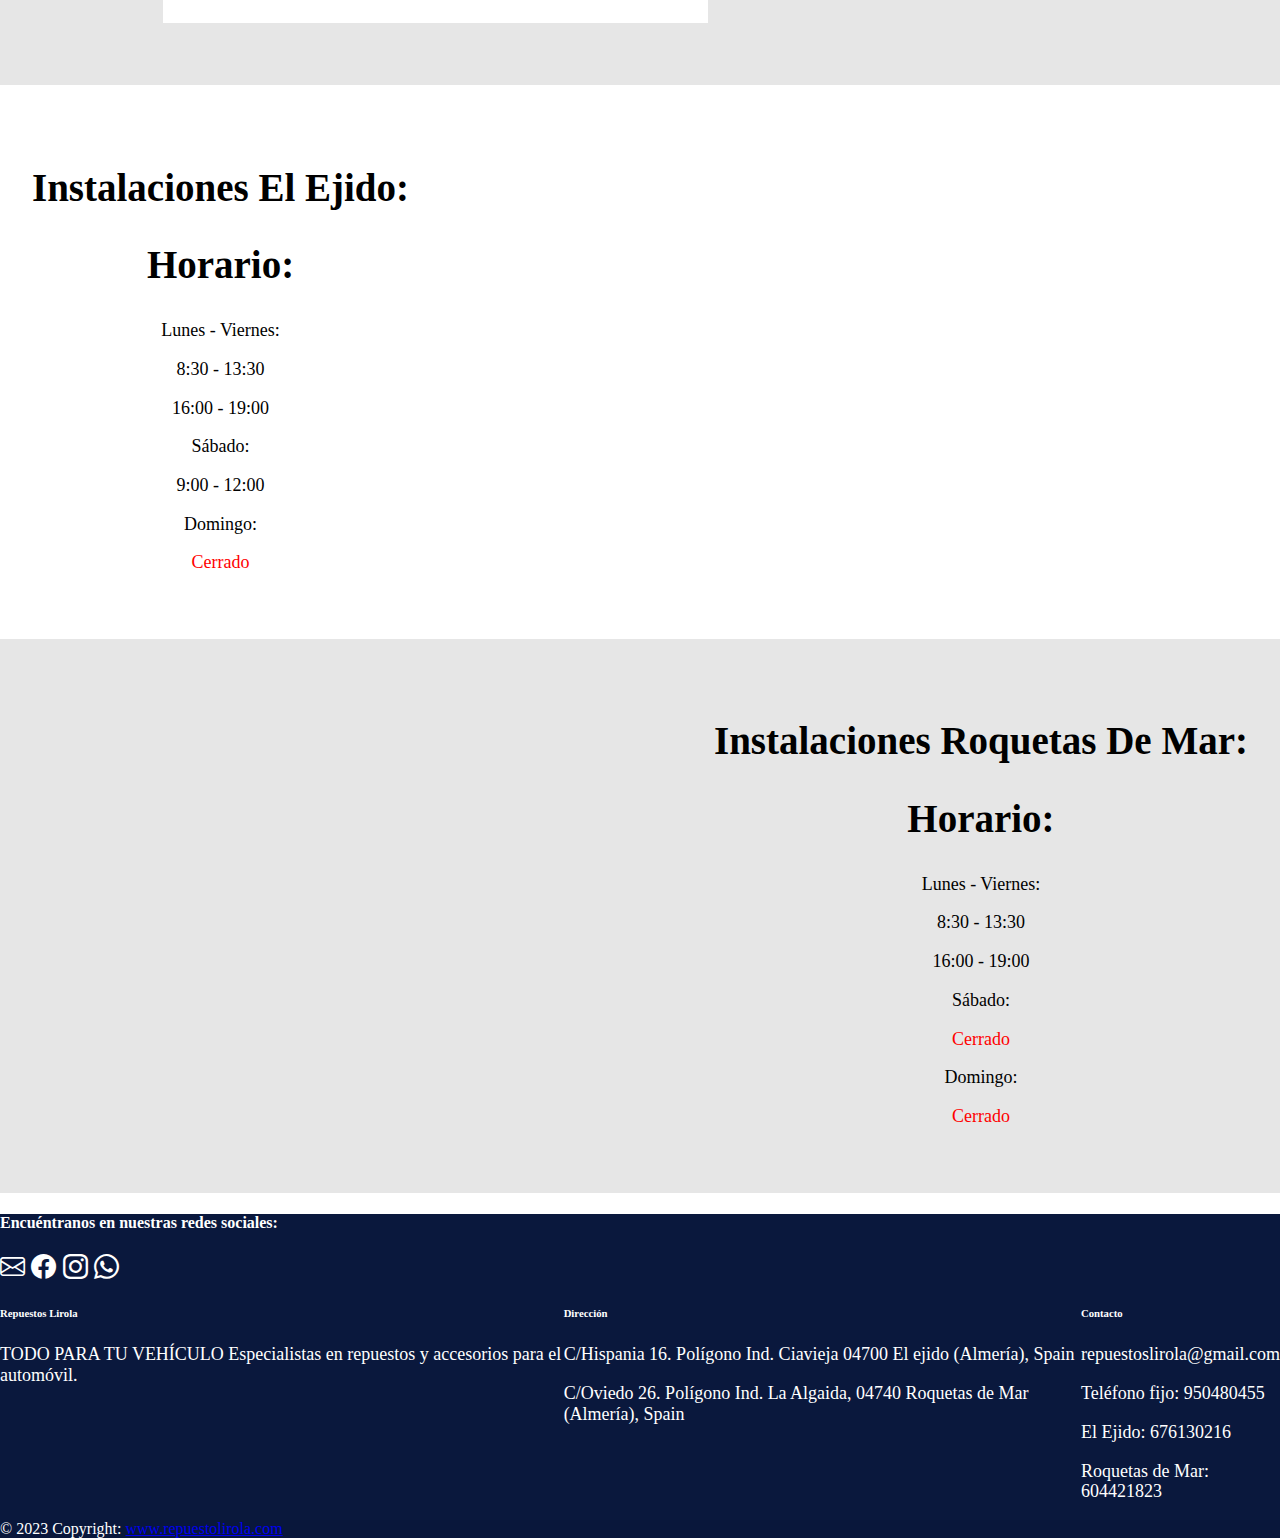
==== commit 77668465: "3index listos , autoprefixer y normalize" ====
--- a/Repuestos Lirola/index.html
+++ b/Repuestos Lirola/index.html
@@ -2,166 +2,246 @@
 <html lang="en">
 
 <head>
-    <meta charset="UTF-8">
-    <meta name="viewport" content="width=device-width, initial-scale=1.0">
-    <title>Document</title>
-
-    <link href="https://cdn.jsdelivr.net/npm/bootstrap@5.1.3/dist/css/bootstrap.min.css" rel="stylesheet"
-        integrity="sha384-1BmE4kWBq78iYhFldvKuhfTAU6auU8tT94WrHftjDbrCEXSU1oBoqyl2QvZ6jIW3" crossorigin="anonymous">
-    <link rel="stylesheet" href="https://cdn.jsdelivr.net/npm/bootstrap-icons@1.8.1/font/bootstrap-icons.css">
-    <script src="https://cdn.jsdelivr.net/npm/bootstrap@5.0.2/dist/js/bootstrap.bundle.min.js"
-        integrity="sha384-MrcW6ZMFYlzcLA8Nl+NtUVF0sA7MsXsP1UyJoMp4YLEuNSfAP+JcXn/tWtIaxVXM"
-        crossorigin="anonymous"></script>
-    <link rel="stylesheet" href="css/main.css">
-    <!--Favicon-->
-    <link rel="shortcut icon" href="favicon.ico" type="image/x-icon">
+  <meta charset="UTF-8">
+  <meta name="viewport" content="width=device-width, initial-scale=1.0">
+  <title>Repuestos Lirola</title>
+
+  <link href="https://cdn.jsdelivr.net/npm/bootstrap@5.2.1/dist/css/bootstrap.min.css" rel="stylesheet"
+    integrity="sha384-iYQeCzEYFbKjA/T2uDLTpkwGzCiq6soy8tYaI1GyVh/UjpbCx/TYkiZhlZB6+fzT" crossorigin="anonymous">
+  <link rel="stylesheet" href="https://cdn.jsdelivr.net/npm/bootstrap-icons@1.8.1/font/bootstrap-icons.css">
+  <script src="https://cdn.jsdelivr.net/npm/bootstrap@5.0.2/dist/js/bootstrap.bundle.min.js"
+    integrity="sha384-MrcW6ZMFYlzcLA8Nl+NtUVF0sA7MsXsP1UyJoMp4YLEuNSfAP+JcXn/tWtIaxVXM"
+    crossorigin="anonymous"></script>
+  <!--import de normalize-->
+  <link rel="stylesheet" href="css/normalize.css">
+  <!--Import hoja de estilos-->    
+  <link rel="stylesheet" href="css/main.css">
+  <!--Favicon-->
+  <link rel="shortcut icon" href="favicon.ico" type="image/x-icon">
 </head>
 
 <body>
 
 
 
-    <div class="container-fluid">
-
-        <div class="row">
-
-            <div class="col">
-
-                <!-- Inicio del menu -->
-
-                <nav class="navbar navbar-expand-md navbar-dark menu">
-                    <div class="container-fluid">
-                        <!-- icono -->
-
-                        <a class="navbar-brand" href="#">
-                            <img src="img/rl.png">
-                            <span class="text-white">Repuestos Lirola </span>
-                        </a>
-
-                        <!-- boton del menu -->
-
-                        <button class="navbar-toggler" type="button" data-bs-toggle="collapse" data-bs-target="#menu"
-                            aria-controls="navbarSupportedContent" aria-expanded="false" aria-label="Toggle navigation">
-                            <span class="navbar-toggler-icon"></span>
-                        </button>
-
-                        <!-- elementos del menu  -->
-
-                        <div class="collapse navbar-collapse" id="menu">
-                            <ul class="navbar-nav me-auto">
-                                <li class="nav-item">
-                                    <a class="nav-link active" aria-current="page" href="#">Inicio</a>
-                                </li>
-                                <li class="nav-item">
-                                    <a class="nav-link" href="#">Productos</a>
-                                </li>
-                                <li class="nav-item">
-                                    <a class="nav-link" href="#">Quiénes somos</a>
-                                </li>
-                            </ul>
-
-                            <hr class="d-md-none text-white-50">
-
-                            <!-- enlaces redes sociales -->
-
-                            <ul class="navbar-nav  flex-row flex-wrap text-light">
-                                <li class="nav-item col-6 col-md-auto p-3">
-                                    <a class="iconos" href="https://www.instagram.com/repuestoslirolaoficial/">
-                                        <i class="bi bi-instagram"></i>
-                                        <small class="d-md-none ms-2">Instagram</small>
-                                    </a>
-                                </li>
-                                <li class="nav-item col-6 col-md-auto p-3">
-                                    <a class="iconos"
-                                        href="https://api.whatsapp.com/send/?phone=34604421823&text&type=phone_number&app_absent=0">
-                                        <i class="bi bi-whatsapp"></i>
-                                        <small class="d-md-none ms-2">WhatsApp </small>
-                                    </a>
-                                </li>
-
-                            </ul>
-                        </div>
-                    </div>
-                </nav>
-            </div>
-        </div>
-
-        <!-- Imagen portada -->
-
-        <div class="row">
-
-            <div class="col">
-
-                <img class="imgResponsive" src="img/imgPortada.png">
-
-            </div>
-
-        </div>
-        <!-- Separador -->
-        <div class="row">
-            <div class="col">
-                <img class="separador" src="img/separador.png">
-            </div>
-        </div>
-        <div class="row">
-
-            <div class="col margen-columna-central">
-
-                <h2 class="altura-h2-columna">Venta de recambios y accesorios para el automóvil.</h2>
-                <p>Somos tienda especializada con varios años de experiencia en el sector, gestionamos más de
-                    900.000 referencias en artículos relacionados con la Automoción.</p>
-                <img src="img/imgcol1.png">
-
-            </div>
-
-            <div class="col margen-columna-central">
-
-                <h2 class="altura-h2-columna">1ª marcas, garantía en todos nuestros productos.</h2>
-                <p> En Repuestos Lirola trabajamos con las mejores y más importantes marcas del sector, lo que nos
-                    garantiza contar con calidad, disponibilidad y variedad</p>
-                <img src="img/imgcol2.png">
-
-            </div>
-            <div class="col margen-columna-central">
-                <h2 class="altura-h2-columna">Asesoramiento y atención personalizada.</h2>
-                <p> Calidad - Servicio - Compromiso
-                    nuestra razón de ser.
-                    Garantizar que todos nuestros clientes estén 100% satisfechos.</p>
-                <img src="img/imgcol3.png">
-            </div>
-
-        </div>
-        <!-- Separador -->
-        <div class="row">
-            <div class="col">
-                <img class="separador" src="img/separador.png">
-            </div>
-        </div>
-        <div class="row">
-            
-            <div class="col-12 margen-columna-central centrar-texto">
-                <h3 class="centrar-texto">Instalaciones El Ejido</h3>
-                <p>Teléfono: 950480455 / 676 13 02 16</p>
-                <p>Email: repuestoslirola@gmail.com</p>
-                <h3 class="centrar-texto">Horario:</h3>
-                <p>Lunes - Viernes:</p>
-                <p>8:30 - 13:30</p>
-                <p>16:00 - 19:00</p>
-                <p>Sábado:</p>
-                <p>9:00 - 12:00</p>
-                <p>Domingo:</p>
-                <p class="red-text">Cerrado</p>
-                <div id="map-container-google-1" class="z-depth-1-half map-container" style="height: 500px">
-                    <iframe
-                        src="https://www.google.com/maps/embed?pb=!1m18!1m12!1m3!1d3195.6634934517724!2d-2.8051063248829133!3d36.778639372253224!2m3!1f0!2f0!3f0!3m2!1i1024!2i768!4f13.1!3m3!1m2!1s0xd70431fcc3aa0df%3A0x17040537891c7b8a!2sRepuestos%20Lirola!5e0!3m2!1ses!2ses!4v1698131621622!5m2!1ses!2ses"
-                        width="600" height="450" style="border:0;" allowfullscreen="" loading="lazy"
-                        referrerpolicy="no-referrer-when-downgrade"></iframe>
+  <div class="container-fluid">
+
+    <div class="row">
+
+      <div class="col">
+
+        <!-- Inicio del menu -->
+
+        <nav class="navbar navbar-expand-md navbar-dark menu">
+          <div class="container-fluid">
+            <!-- icono -->
+
+            <a class="navbar-brand" href="index.html">
+              <img src="img/rl.png">
+              <span class="text-white margen-derecho">Repuestos Lirola </span>
+            </a>
+
+            <!-- boton del menu -->
+
+            <button class="navbar-toggler" type="button" data-bs-toggle="collapse" data-bs-target="#menu"
+              aria-controls="navbarSupportedContent" aria-expanded="false" aria-label="Toggle navigation">
+              <span class="navbar-toggler-icon"></span>
+            </button>
+
+            <!-- elementos del menu  -->
+
+            <div class="collapse navbar-collapse " id="menu">
+              <ul class="navbar-nav me-auto">
+                <li class="nav-item">
+                  <a class="nav-link" href="productos.html">Productos</a>
+                </li>
+                <li class="nav-item">
+                  <a class="nav-link" href="quienesomos.html">Quiénes somos</a>
+                </li>
+              </ul>
+
+              <hr class="d-md-none text-white-50">
+
+
+            </div>
+          </div>
+        </nav>
+      </div>
+    </div>
+
+    <!-- Imagen portada -->
+
+    <div class="row">
+      <div class="col-12 col-xs-12 col-md-12 col-lg-12 col-xl-12  col-xxl-12">
+        <img class="imgPortada" src="img/imgPortada.png">
+      </div>      
+    </div>
+
+    <!-- 1 Row Cream-->
+    <div class="row row-cream">
+      <div class="col-12 col-xs-12 col-md-6 col-lg-7 col-xl-7  col-xxl-7  ">
+        <h2 class="row-tittle">Venta de recambios y accesorios para el automóvil.</h2>
+        <p class="row-description">Somos tienda especializada con varios años de experiencia en el sector,
+          gestionamos más de
+          900.000 referencias en artículos relacionados con la Automoción.</p>
+      </div>
+      <div class="col col-xxl-4">
+        <img src="img/imgcol1.png" class="row-img">
+      </div>
+    </div>
+
+    <!-- 2 Row-->
+    <div class="row row-normal">
+      <div class="col-12 col-xs-12 col-md-6 col-lg-7 col-xl-7 col-xxl-7 ">
+        <h2 class="row-tittle">1ª marcas, garantía en todos nuestros productos.</h2>
+        <p class="row-description">En Repuestos Lirola trabajamos con las mejores y más importantes marcas del
+          sector, lo que nos
+          garantiza contar con calidad, disponibilidad y variedad.</p>
+      </div>
+      <div class="col col-xxl-4 ">
+        <img src="img/imgcol2.png" class="row-img-left">
+      </div>
+    </div>
+
+    <!-- 2 Row Cream-->
+    <div class="row row-cream">
+      <div class="col-12 col-xs-12 col-md-6 col-lg-7 col-xl-7 col-xxl-7 ">
+        <h2 class="row-tittle">Asesoramiento y atención personalizada.</h2>
+        <p class="row-description">Calidad - Servicio - Compromiso </p>
+        <p class="row-description">Garantizar que todos nuestros clientes estén 100% satisfechos.</p>
+      </div>
+      <div class="col col-xxl-4">
+        <img src="img/imgcol3.png" class="row-img">
+      </div>
+    </div>
+
+    <!-- Horario y Map Ejido-->
+    <div class="row row-normal">
+      <div class="col-12 col-xs-12 col-lg-7 col-xl horario">
+        <h2 class="tittle-horario">Instalaciones El Ejido:</h2>
+        <h2 class="tittle-horario">Horario:</h2>
+        <p>Lunes - Viernes:</p>
+        <p>8:30 - 13:30</p>
+        <p>16:00 - 19:00</p>
+        <p>Sábado:</p>
+        <p>9:00 - 12:00</p>
+        <p>Domingo:</p>
+        <p class="cerrado">Cerrado</p>
+      </div>
+      <div id="map-container-google-1" class="z-depth-1-half map-container col-12 col-xs-12 col-lg-5 col-xl-7">
+        <iframe
+          src="https://www.google.com/maps/embed?pb=!1m18!1m12!1m3!1d3195.6634934517724!2d-2.8051063248829133!3d36.778639372253224!2m3!1f0!2f0!3f0!3m2!1i1024!2i768!4f13.1!3m3!1m2!1s0xd70431fcc3aa0df%3A0x17040537891c7b8a!2sRepuestos%20Lirola!5e0!3m2!1ses!2ses!4v1698131621622!5m2!1ses!2ses"
+          style="border:0;" allowfullscreen="" loading="lazy" referrerpolicy="no-referrer-when-downgrade"></iframe>
+
+      </div>
+    </div>
+    <!-- Horario y Map Roquetas-->
+    <div class="row row-cream">
+      <div class="col-12 col-xs-12 col-lg-7 col-xl horario">
+        <h2 class="tittle-horario">Instalaciones Roquetas De Mar:</h2>
+        <h2 class="tittle-horario">Horario:</h2>
+        <p>Lunes - Viernes:</p>
+        <p>8:30 - 13:30</p>
+        <p>16:00 - 19:00</p>
+        <p>Sábado:</p>
+        <p class="cerrado">Cerrado</p>
+        <p>Domingo:</p>
+        <p class="cerrado">Cerrado</p>
+      </div>
+      <div id="map-container-google-1" class="z-depth-1-half map-container col-12 col-xs-12 col-lg-5 col-xl-7">
+        <iframe
+          src="https://www.google.com/maps/embed?pb=!1m18!1m12!1m3!1d3195.3371449596116!2d-2.6083393236205485!3d36.78646616847273!2m3!1f0!2f0!3f0!3m2!1i1024!2i768!4f13.1!3m3!1m2!1s0xd7070307f1e5cad%3A0x7d3a4fdd8ad876!2sPol.%20Ind.%20La%20Algaida!5e0!3m2!1ses!2ses!4v1698243607313!5m2!1ses!2ses"
+          style="border:0;" allowfullscreen="" loading="lazy" referrerpolicy="no-referrer-when-downgrade"></iframe>
+
+      </div>
+    </div>
+
+    <div class="row">
+      <div class="col-12">
+        <!-- Footer -->
+        <footer class="text-center text-lg-start ">
+          <!-- Section: Social media -->
+          <section class="d-flex justify-content-center justify-content-lg-center p-4 border-bottom">
+            <div class="me-5 d-none d-lg-block">
+              <span>
+                <h4>Encuéntranos en nuestras redes sociales:</h4>
+              </span>
+            </div>
+            <div>
+              <a href="" class="me-4 iconos">
+                <i class="bi bi-envelope"></i>
+              </a>
+              <a href="https://www.facebook.com/repuestoslirola" class="me-4 iconos">
+                <i class="bi bi-facebook"></i>
+              </a>
+              <a href="https://www.instagram.com/repuestoslirolaoficial/" class="me-4 iconos">
+                <i class="bi bi-instagram"></i>
+              </a>
+              <a href="https://api.whatsapp.com/send/?phone=34604421823&text&type=phone_number&app_absent=0"
+                class="me-4 iconos">
+                <i class="bi bi-whatsapp"></i>
+              </a>
+            </div>
+
+          </section>
+          <section class="">
+            <div class="container text-center text-md-start mt-5">
+              <!-- Grid row -->
+              <div class="row mt-3">
+                <!-- Columna Nombre Empresa -->
+                <div class="col-md-3 col-lg-4 col-xl-3 mx-auto mb-4">
+                  <!-- Content -->
+                  <h6 class="text-uppercase fw-bold mb-4">
+                    <i class="fas fa-gem text-secondary"></i>Repuestos Lirola
+                  </h6>
+                  <p>
+                    TODO PARA TU VEHÍCULO
+                    Especialistas en repuestos y accesorios
+                    para el automóvil.
+                  </p>
                 </div>
-            </div>
-        </div>
-
-
-    </div>
+
+                <!-- Columna Direccion -->
+                <div class="col-md-4 col-lg-4 col-xl-3 mx-auto mb-md-0 mb-4">
+                  <!-- Links -->
+                  <h6 class="text-uppercase fw-bold mb-4">Dirección</h6>
+                  <p><i class="fas fa-home text-secondary"></i>C/Hispania 16. Polígono Ind. Ciavieja 04700 El ejido
+                    (Almería), Spain</p>
+                  <p><i class="fas fa-home text-secondary"></i>C/Oviedo 26. Polígono Ind. La Algaida,
+                    04740 Roquetas de Mar (Almería), Spain</p>
+
+                </div>
+                <!-- Columna Contacto -->
+                <div class="col-md-4 col-lg-3 col-xl-3 mx-auto mb-md-0 mb-4">
+                  <!-- Links -->
+                  <h6 class="text-uppercase fw-bold mb-4">Contacto</h6>
+                  <p>
+                    <i class="fas fa-envelope text-secondary"></i>
+                    repuestoslirola@gmail.com
+                  </p>
+                  <p><i class="fas fa-phone text-secondary"></i>Teléfono fijo: 950480455</p>
+                  <p><i class="fas fa-print text-secondary"></i>El Ejido: 676130216</p>
+                  <p><i class="fas fa-print text-secondary"></i>Roquetas de Mar: 604421823</p>
+                </div>
+              </div>
+
+            </div>
+          </section>
+
+          <!-- Copyright -->
+          <div class="text-center p-4" style="background-color: rgba(0, 0, 0, 0.025);">
+            © 2023 Copyright:
+            <a class="text-reset fw-bold" href="https://mdbootstrap.com/">www.repuestolirola.com</a>
+          </div>
+          <!-- Copyright -->
+        </footer>
+        <!-- Footer -->
+      </div>
+    </div>
+
+
+
+  </div>
 
 
 
--- a/Repuestos Lirola/css/main.css
+++ b/Repuestos Lirola/css/main.css
@@ -1,78 +1,348 @@
+:root {
+    --fondo-azul: rgb(10, 24, 61);
+    --texto-rojo: red;
+    --texto-blanco: white;
+    --white-cream: #e6e6e6;
+}
+
+
+
 .menu {
-    background-color: rgb(10, 24, 61);
+    background-color: var(--fondo-azul);
+
+}
+
+footer {
+    background-color: var(--fondo-azul);
+    color: white;
+}
+
+
+
+.row-cream {
+    background-color: var(--white-cream);
+    flex-direction: row-reverse;
+    padding: 3rem 2rem;
+    align-items: center;
+
+
+}
+
+.row-normal {
+    padding: 3rem 2rem;
+    align-items: center;
+}
+
+.row-tittle {
+    -webkit-margin-start: 163px;
+    margin-inline-start: 163px;
+    margin-left: 163px;
+    margin-bottom: 0px;
+    padding-bottom: 18px;
+    font-weight: 800;
+}
+
+p {
+    font-family: Muli;
+    font-size: 1.125rem;
+}
+
+b {
+    font-family: Muli;
+    
+    
+}
+
+.row-description {
+    -webkit-margin-start: 163px;
+    margin-inline-start: 163px;
+    margin-left: 163px;
+}
+
+.horario {
+    text-align: center;
+    font-size: 26px;
+}
+
+.tittle-horario {
+    font-weight: 800;
+}
+
+
+.cerrado {
+    color: var(--texto-rojo);
+
+
+}
+
+.margen-derecho {
+    margin-right: 64px;
+
+}
+
+
+.row-img {
+    background-position: 50%;
+    background-size: cover;
+    width: 100%;
+    padding: 50px;
+}
+
+.row-img-left {
+    background-position: 50%;
+    background-size: cover;
+    width: 100%;
+    padding: 50px;
 }
 
 .iconos {
     color: white;
     text-decoration: none;
-}
-
-.imgResponsive {
-    width: 90%;
-    
+    font-size: 25px;
+}
+
+.imgPortada {
+    width: 100%;
+
+
+}
+
+.img-responsive {
+    width: 100%;
+    padding: 50px;
+    border: 2px solid var(--fondo-azul);
+
+
+}
+
+.img-responsive~b {
+    font-size: 16px;
+    padding: 10px;
+
 }
 
 .row>* {
     padding: 0;
 }
 
-.separador{
-    width: 100%;
-    height: 20px;
-}
-
-p ~ img {    
-    width: 80%;
-}
-
-h2 ~ p {    
-    min-height: 220px;
-}
-
-.altura-h2-columna {
-    min-height: 170px;
-}
-
-.margen-columna-central {
-    margin-left: 10px;
-    margin-right: 10px;
-}
-
 iframe {
     width: 100%;
-    height: 100%;
-}
-
-h3{
-    font-style: oblique;
-}
-
-.centrar-texto {
+    height: 400px;
+}
+
+
+
+/*Estilos para productos. html */
+
+.titulo-productos {
+    padding-left: 50px;
+    padding-top: 20px;
+    padding-bottom: 20px;
+    font-weight: 700;
     text-align: center;
 }
 
-.red-text {
-    color: red;    
-}
-
-@media (min-width: 768px){
-    .altura-h2-columna {
-        min-height: 130px;
-    }
-    h2 ~ p {    
-        min-height: 120px;
-    }
-    
-    
-}
+
+/*Estilos para quiénes somos. html */
+
+.titulo-quiensomos {    
+    padding-top: 20px;
+    padding-bottom: 20px;
+    font-weight: 800;
+    text-align: center;
+    margin: 0;
+}
+
+#bg-quiensomos {
+    background-color: var(--white-cream);
+    
+}
+
+#img-quiensomos {
+    width: 100%;
+    padding: 50px;
+    
+}
+
+#acercadenosotros{
+    padding-top: 50px;
+    padding-bottom: 10px;
+    font-weight: 900;
+}
+
+.img-equipo {
+    width: 100%;
+}
+
+
+
+
+@media (max-width: 576px) {
+    .row {
+        display: block;
+    }
+
+
+    .row-tittle {
+        -webkit-margin-start: 0px;
+        margin-inline-start: 0px;
+        margin-left: 0px;
+        margin-bottom: 0px;
+        padding-bottom: 8px;
+        padding-left: 50px;
+        padding-right: 50px;
+    }
+
+    .row-description {
+        -webkit-margin-start: 0px;
+        margin-inline-start: 0px;
+        margin-left: 0px;
+        padding-left: 50px;
+        padding-right: 50px;
+    }
+
+    #img-quiensomos {
+        width: 100%;
+        padding: 0px;
+        
+    }
+
+    #acercadenosotros{
+        padding-top: 0px;
+        padding-bottom: 10px;
+        font-weight: 900;
+    }
+
+}
+
+@media (min-width: 576px) {
+    .row {
+        display: block;
+    }
+
+
+    .row-tittle {
+        -webkit-margin-start: 0px;
+        margin-inline-start: 0px;
+        margin-left: 0px;
+        margin-bottom: 0px;
+        padding-bottom: 8px;
+        padding-left: 50px;
+        padding-right: 50px;
+    }
+
+    .row-description {
+        -webkit-margin-start: 0px;
+        margin-inline-start: 0px;
+        margin-left: 0px;
+        padding-left: 50px;
+        padding-right: 50px;
+    }
+
+    #img-quiensomos {
+        width: 100%;
+        padding: 0px;
+        
+    }
+    #acercadenosotros{
+        padding-top: 0px;
+        padding-bottom: 10px;
+        font-weight: 900;
+    }
+
+}
+
+
+@media (min-width: 768px) {
+    .row {
+        display: flex;
+    }
+
+    .row-img {
+        padding: 10px;
+
+    }
+
+    .row-img-left {
+        padding: 10px;
+    }
+
+
+
+}
+
+
+@media (min-width: 992px) {
+    .row-tittle {
+        padding-left: 50px;
+    }
+
+    .row-description {
+        padding-left: 50px;
+    }
+    #img-quiensomos {
+        width: 100%;
+        padding: 0px;
+        
+    }
+    
+}
+
+
+@media (min-width: 1200px) {
+    .imgPortada {
+        width: 90%;
+    }
+
+    .row-tittle {
+        padding-left: 50px;
+    }
+
+    .row-description {
+        padding-left: 50px;
+    }
+
+    .img-responsive {
+        padding: 50px;
+    }
+    #acercadenosotros{
+        padding-top: 0px;
+        padding-bottom: 10px;
+        font-weight: 900;
+    }
+}
+
 
 @media (min-width: 1400px) {
-    .altura-h2-columna {
-        min-height: 100px;
-    }
-    h2 ~ p {    
-        min-height: 90px;
-    }
- }
-
-
+    .imgPortada {
+        width: 60%;
+        margin-left: 350px;
+    }
+
+    .row-img {
+        width: 80%;
+    }
+
+    .row-img-left {
+        width: 80%;
+    }
+
+    .row-tittle {
+
+        padding-bottom: 8px;
+        padding-left: 50px;
+        padding-right: 50px;
+    }
+
+    .row-description {
+
+        padding-left: 50px;
+        padding-right: 50px;
+    }
+
+
+
+
+
+
+}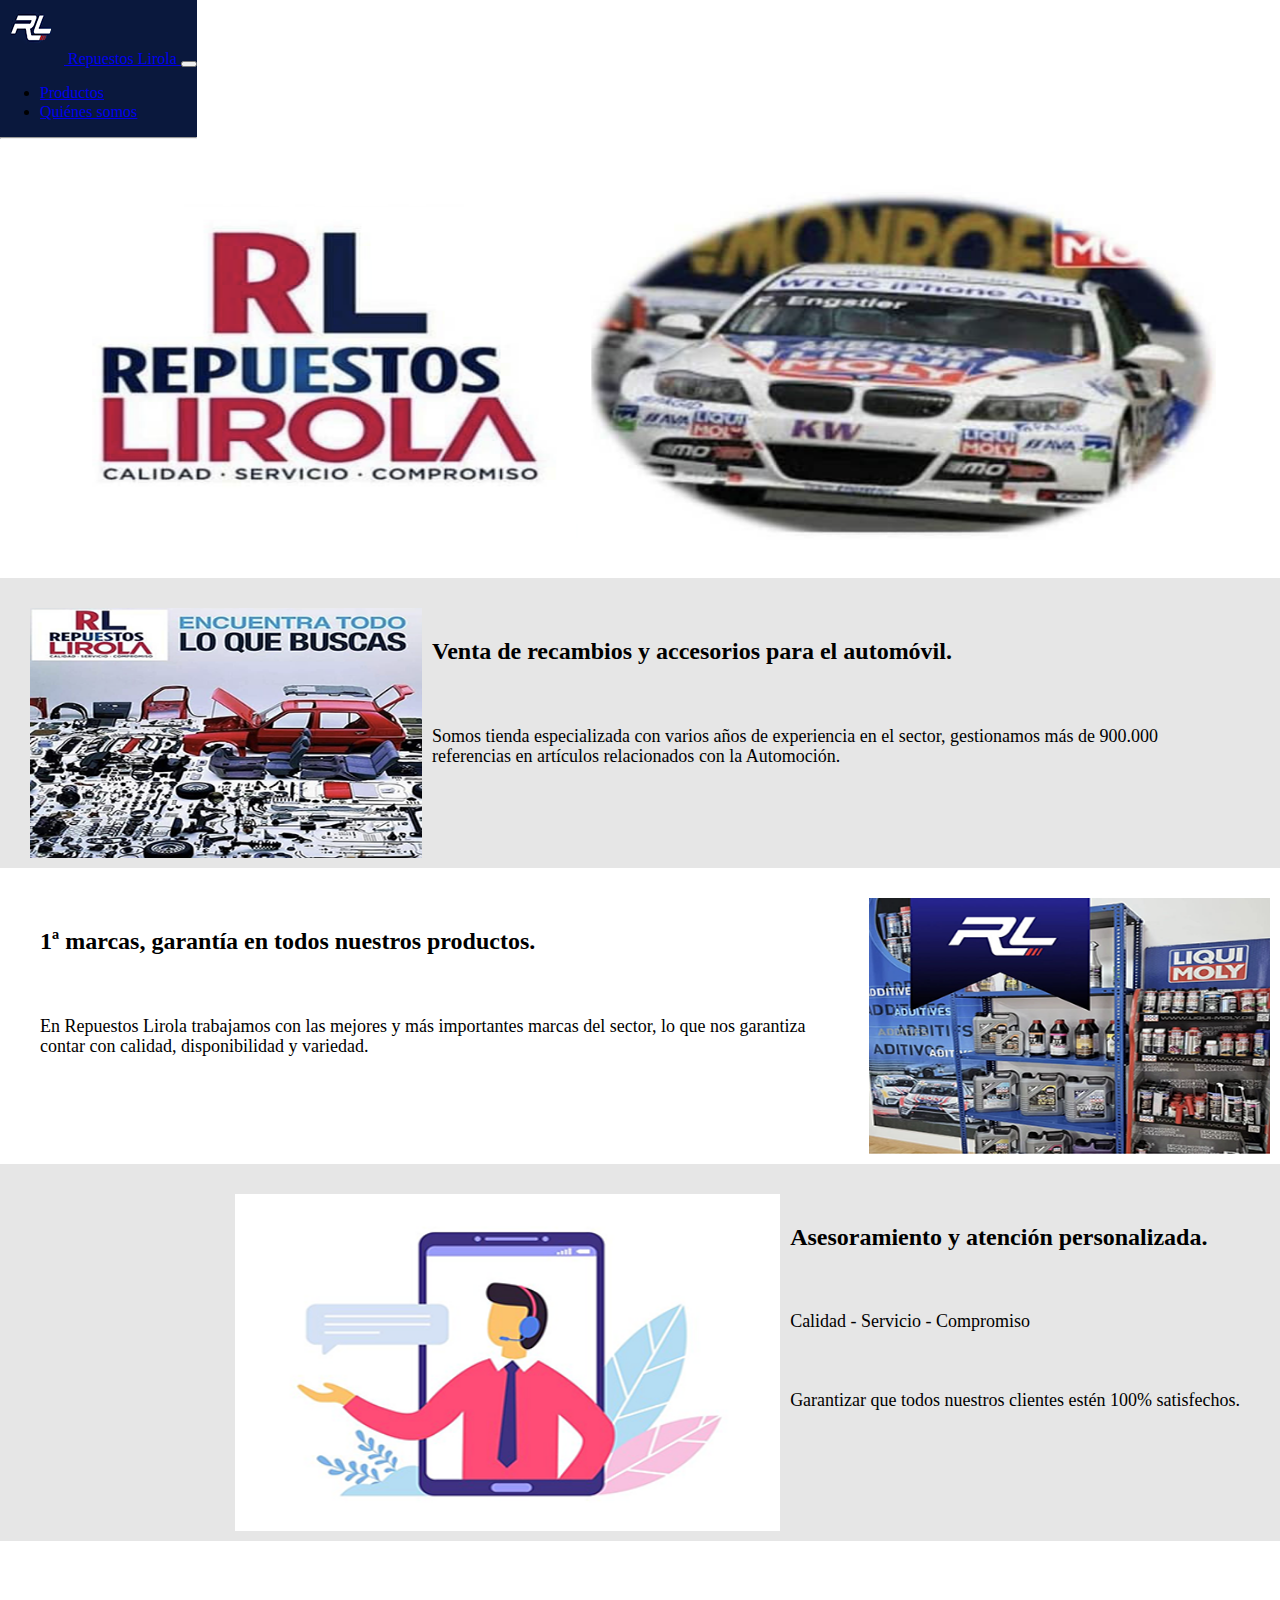
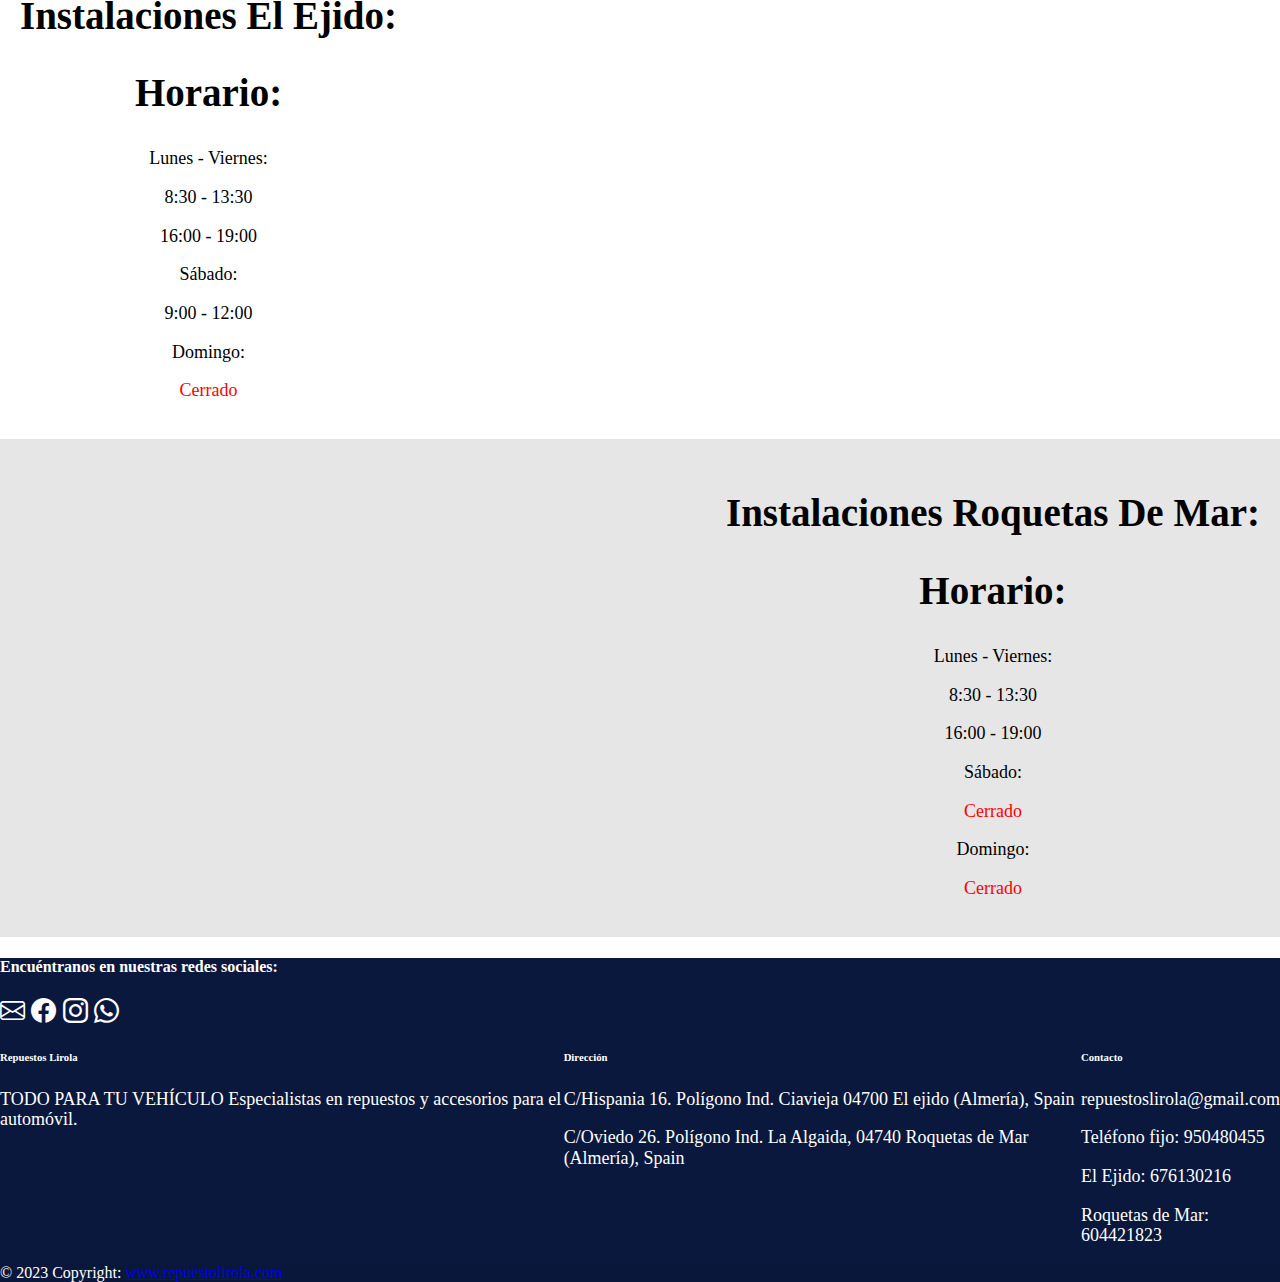
==== commit 6beb1c81: "Falta validar html" ====
--- a/Repuestos Lirola/index.html
+++ b/Repuestos Lirola/index.html
@@ -71,15 +71,15 @@
 
     <!-- Imagen portada -->
 
-    <div class="row">
+    <div class="row row-portada">
       <div class="col-12 col-xs-12 col-md-12 col-lg-12 col-xl-12  col-xxl-12">
-        <img class="imgPortada" src="img/imgPortada.png">
+        <img class="imgPortada" src="img/imgPortada.png" id="row-portada-center">
       </div>      
     </div>
 
     <!-- 1 Row Cream-->
     <div class="row row-cream">
-      <div class="col-12 col-xs-12 col-md-6 col-lg-7 col-xl-7  col-xxl-7  ">
+      <div class="col-12 col-xs-12 col-md-6 col-lg-6 col-xl-6  col-xxl-4">
         <h2 class="row-tittle">Venta de recambios y accesorios para el automóvil.</h2>
         <p class="row-description">Somos tienda especializada con varios años de experiencia en el sector,
           gestionamos más de
@@ -92,20 +92,20 @@
 
     <!-- 2 Row-->
     <div class="row row-normal">
-      <div class="col-12 col-xs-12 col-md-6 col-lg-7 col-xl-7 col-xxl-7 ">
+      <div class="col-12 col-xs-12 col-md-6 col-lg-6 col-xl-6 col-xxl-4 ">
         <h2 class="row-tittle">1ª marcas, garantía en todos nuestros productos.</h2>
         <p class="row-description">En Repuestos Lirola trabajamos con las mejores y más importantes marcas del
           sector, lo que nos
           garantiza contar con calidad, disponibilidad y variedad.</p>
       </div>
       <div class="col col-xxl-4 ">
-        <img src="img/imgcol2.png" class="row-img-left">
+        <img src="img/imgcol2.png" class="row-img">
       </div>
     </div>
 
     <!-- 2 Row Cream-->
     <div class="row row-cream">
-      <div class="col-12 col-xs-12 col-md-6 col-lg-7 col-xl-7 col-xxl-7 ">
+      <div class="col-12 col-xs-12 col-md-6 col-lg-6 col-xl-6 col-xxl-4 ">
         <h2 class="row-tittle">Asesoramiento y atención personalizada.</h2>
         <p class="row-description">Calidad - Servicio - Compromiso </p>
         <p class="row-description">Garantizar que todos nuestros clientes estén 100% satisfechos.</p>
@@ -117,7 +117,7 @@
 
     <!-- Horario y Map Ejido-->
     <div class="row row-normal">
-      <div class="col-12 col-xs-12 col-lg-7 col-xl horario">
+      <div class="col-12 col-xs-12 col-lg-6 col-xl horario">
         <h2 class="tittle-horario">Instalaciones El Ejido:</h2>
         <h2 class="tittle-horario">Horario:</h2>
         <p>Lunes - Viernes:</p>
@@ -128,7 +128,7 @@
         <p>Domingo:</p>
         <p class="cerrado">Cerrado</p>
       </div>
-      <div id="map-container-google-1" class="z-depth-1-half map-container col-12 col-xs-12 col-lg-5 col-xl-7">
+      <div id="map-container-google-1" class="z-depth-1-half map-container col-12 col-xs-12 col-lg-6 col-xl-6">
         <iframe
           src="https://www.google.com/maps/embed?pb=!1m18!1m12!1m3!1d3195.6634934517724!2d-2.8051063248829133!3d36.778639372253224!2m3!1f0!2f0!3f0!3m2!1i1024!2i768!4f13.1!3m3!1m2!1s0xd70431fcc3aa0df%3A0x17040537891c7b8a!2sRepuestos%20Lirola!5e0!3m2!1ses!2ses!4v1698131621622!5m2!1ses!2ses"
           style="border:0;" allowfullscreen="" loading="lazy" referrerpolicy="no-referrer-when-downgrade"></iframe>
@@ -137,7 +137,7 @@
     </div>
     <!-- Horario y Map Roquetas-->
     <div class="row row-cream">
-      <div class="col-12 col-xs-12 col-lg-7 col-xl horario">
+      <div class="col-12 col-xs-12 col-lg-6 col-xl horario">
         <h2 class="tittle-horario">Instalaciones Roquetas De Mar:</h2>
         <h2 class="tittle-horario">Horario:</h2>
         <p>Lunes - Viernes:</p>
@@ -148,7 +148,7 @@
         <p>Domingo:</p>
         <p class="cerrado">Cerrado</p>
       </div>
-      <div id="map-container-google-1" class="z-depth-1-half map-container col-12 col-xs-12 col-lg-5 col-xl-7">
+      <div id="map-container-google-1" class="z-depth-1-half map-container col-12 col-xs-12 col-lg-6 col-xl-6">
         <iframe
           src="https://www.google.com/maps/embed?pb=!1m18!1m12!1m3!1d3195.3371449596116!2d-2.6083393236205485!3d36.78646616847273!2m3!1f0!2f0!3f0!3m2!1i1024!2i768!4f13.1!3m3!1m2!1s0xd7070307f1e5cad%3A0x7d3a4fdd8ad876!2sPol.%20Ind.%20La%20Algaida!5e0!3m2!1ses!2ses!4v1698243607313!5m2!1ses!2ses"
           style="border:0;" allowfullscreen="" loading="lazy" referrerpolicy="no-referrer-when-downgrade"></iframe>
--- a/Repuestos Lirola/css/main.css
+++ b/Repuestos Lirola/css/main.css
@@ -4,59 +4,35 @@
     --texto-blanco: white;
     --white-cream: #e6e6e6;
 }
-
-
-
 .menu {
     background-color: var(--fondo-azul);
 
 }
-
 footer {
     background-color: var(--fondo-azul);
     color: white;
 }
-
-
-
 .row-cream {
     background-color: var(--white-cream);
     flex-direction: row-reverse;
-    padding: 3rem 2rem;
-    align-items: center;
-
-
-}
-
+    padding: 20px;   
+}
 .row-normal {
-    padding: 3rem 2rem;
-    align-items: center;
-}
-
-.row-tittle {
-    -webkit-margin-start: 163px;
-    margin-inline-start: 163px;
-    margin-left: 163px;
-    margin-bottom: 0px;
-    padding-bottom: 18px;
-    font-weight: 800;
-}
-
-p {
+    padding: 20px;
+    
+}
+.row-tittle {    
+    padding: 10px;
+    font-weight: 800;
+}
+p, b {
     font-family: Muli;
     font-size: 1.125rem;
 }
 
-b {
-    font-family: Muli;
-    
-    
-}
 
 .row-description {
-    -webkit-margin-start: 163px;
-    margin-inline-start: 163px;
-    margin-left: 163px;
+    padding: 10px;
 }
 
 .horario {
@@ -75,24 +51,11 @@
 
 }
 
-.margen-derecho {
-    margin-right: 64px;
-
-}
-
-
 .row-img {
-    background-position: 50%;
-    background-size: cover;
-    width: 100%;
-    padding: 50px;
-}
-
-.row-img-left {
-    background-position: 50%;
-    background-size: cover;
-    width: 100%;
-    padding: 50px;
+    
+    width: 100%;
+    padding: 10px;
+    height: 100%;
 }
 
 .iconos {
@@ -102,24 +65,9 @@
 }
 
 .imgPortada {
-    width: 100%;
-
-
-}
-
-.img-responsive {
-    width: 100%;
-    padding: 50px;
-    border: 2px solid var(--fondo-azul);
-
-
-}
-
-.img-responsive~b {
-    font-size: 16px;
-    padding: 10px;
-
-}
+    width: 100%;   
+}
+
 
 .row>* {
     padding: 0;
@@ -130,22 +78,41 @@
     height: 400px;
 }
 
+.row-portada {
+    text-align: center;
+}
+
+
 
 
 /*Estilos para productos. html */
 
 .titulo-productos {
-    padding-left: 50px;
+    padding-left: auto;
     padding-top: 20px;
     padding-bottom: 20px;
     font-weight: 700;
     text-align: center;
 }
 
+.carousel-item h5 {
+    position: absolute;
+    margin: 0;   
+    left: 50%;
+    top: 50%;
+    transform: translate(-50%, -50%);
+    font-weight: 800;
+}
+.img-carousel {
+    width: 30%;
+    margin: auto;
+    
+}
+
 
 /*Estilos para quiénes somos. html */
 
-.titulo-quiensomos {    
+.titulo-quiensomos {
     padding-top: 20px;
     padding-bottom: 20px;
     font-weight: 800;
@@ -155,17 +122,18 @@
 
 #bg-quiensomos {
     background-color: var(--white-cream);
-    
+
 }
 
 #img-quiensomos {
     width: 100%;
+    height: 100%;
     padding: 50px;
-    
-}
-
-#acercadenosotros{
-    padding-top: 50px;
+
+}
+
+#acercadenosotros {
+    
     padding-bottom: 10px;
     font-weight: 900;
 }
@@ -180,37 +148,18 @@
 @media (max-width: 576px) {
     .row {
         display: block;
-    }
-
-
-    .row-tittle {
-        -webkit-margin-start: 0px;
-        margin-inline-start: 0px;
-        margin-left: 0px;
-        margin-bottom: 0px;
-        padding-bottom: 8px;
-        padding-left: 50px;
-        padding-right: 50px;
-    }
-
-    .row-description {
-        -webkit-margin-start: 0px;
-        margin-inline-start: 0px;
-        margin-left: 0px;
-        padding-left: 50px;
-        padding-right: 50px;
-    }
-
+    }   
+  
     #img-quiensomos {
         width: 100%;
         padding: 0px;
-        
-    }
-
-    #acercadenosotros{
-        padding-top: 0px;
-        padding-bottom: 10px;
-        font-weight: 900;
+
+    }
+    
+    .img-carousel {
+        width: 100%;
+        margin: auto;
+        
     }
 
 }
@@ -218,36 +167,19 @@
 @media (min-width: 576px) {
     .row {
         display: block;
-    }
-
-
-    .row-tittle {
-        -webkit-margin-start: 0px;
-        margin-inline-start: 0px;
-        margin-left: 0px;
-        margin-bottom: 0px;
-        padding-bottom: 8px;
-        padding-left: 50px;
-        padding-right: 50px;
-    }
-
-    .row-description {
-        -webkit-margin-start: 0px;
-        margin-inline-start: 0px;
-        margin-left: 0px;
-        padding-left: 50px;
-        padding-right: 50px;
-    }
-
+    }   
+   
     #img-quiensomos {
         width: 100%;
         padding: 0px;
-        
-    }
-    #acercadenosotros{
-        padding-top: 0px;
-        padding-bottom: 10px;
-        font-weight: 900;
+
+    }
+
+    
+    .img-carousel {
+        width: 100%;
+        margin: auto;
+        
     }
 
 }
@@ -256,16 +188,7 @@
 @media (min-width: 768px) {
     .row {
         display: flex;
-    }
-
-    .row-img {
-        padding: 10px;
-
-    }
-
-    .row-img-left {
-        padding: 10px;
-    }
+    }  
 
 
 
@@ -274,17 +197,13 @@
 
 @media (min-width: 992px) {
     .row-tittle {
-        padding-left: 50px;
+        padding: 20px;
     }
 
     .row-description {
-        padding-left: 50px;
-    }
-    #img-quiensomos {
-        width: 100%;
-        padding: 0px;
-        
-    }
+        padding: 20px;
+    }
+
     
 }
 
@@ -292,54 +211,26 @@
 @media (min-width: 1200px) {
     .imgPortada {
         width: 90%;
-    }
-
-    .row-tittle {
-        padding-left: 50px;
-    }
-
-    .row-description {
-        padding-left: 50px;
-    }
-
-    .img-responsive {
-        padding: 50px;
-    }
-    #acercadenosotros{
-        padding-top: 0px;
-        padding-bottom: 10px;
-        font-weight: 900;
-    }
+    }  
+    
 }
 
 
 @media (min-width: 1400px) {
     .imgPortada {
-        width: 60%;
-        margin-left: 350px;
-    }
-
-    .row-img {
-        width: 80%;
-    }
-
-    .row-img-left {
-        width: 80%;
-    }
-
-    .row-tittle {
-
-        padding-bottom: 8px;
-        padding-left: 50px;
-        padding-right: 50px;
-    }
-
-    .row-description {
-
-        padding-left: 50px;
-        padding-right: 50px;
-    }
-
+        width: 50%;
+        
+    }    
+    .row{
+        justify-content: center;
+        
+    }  
+
+    .row-img{
+        width: 70%;
+    }
+
+    
 
 
 
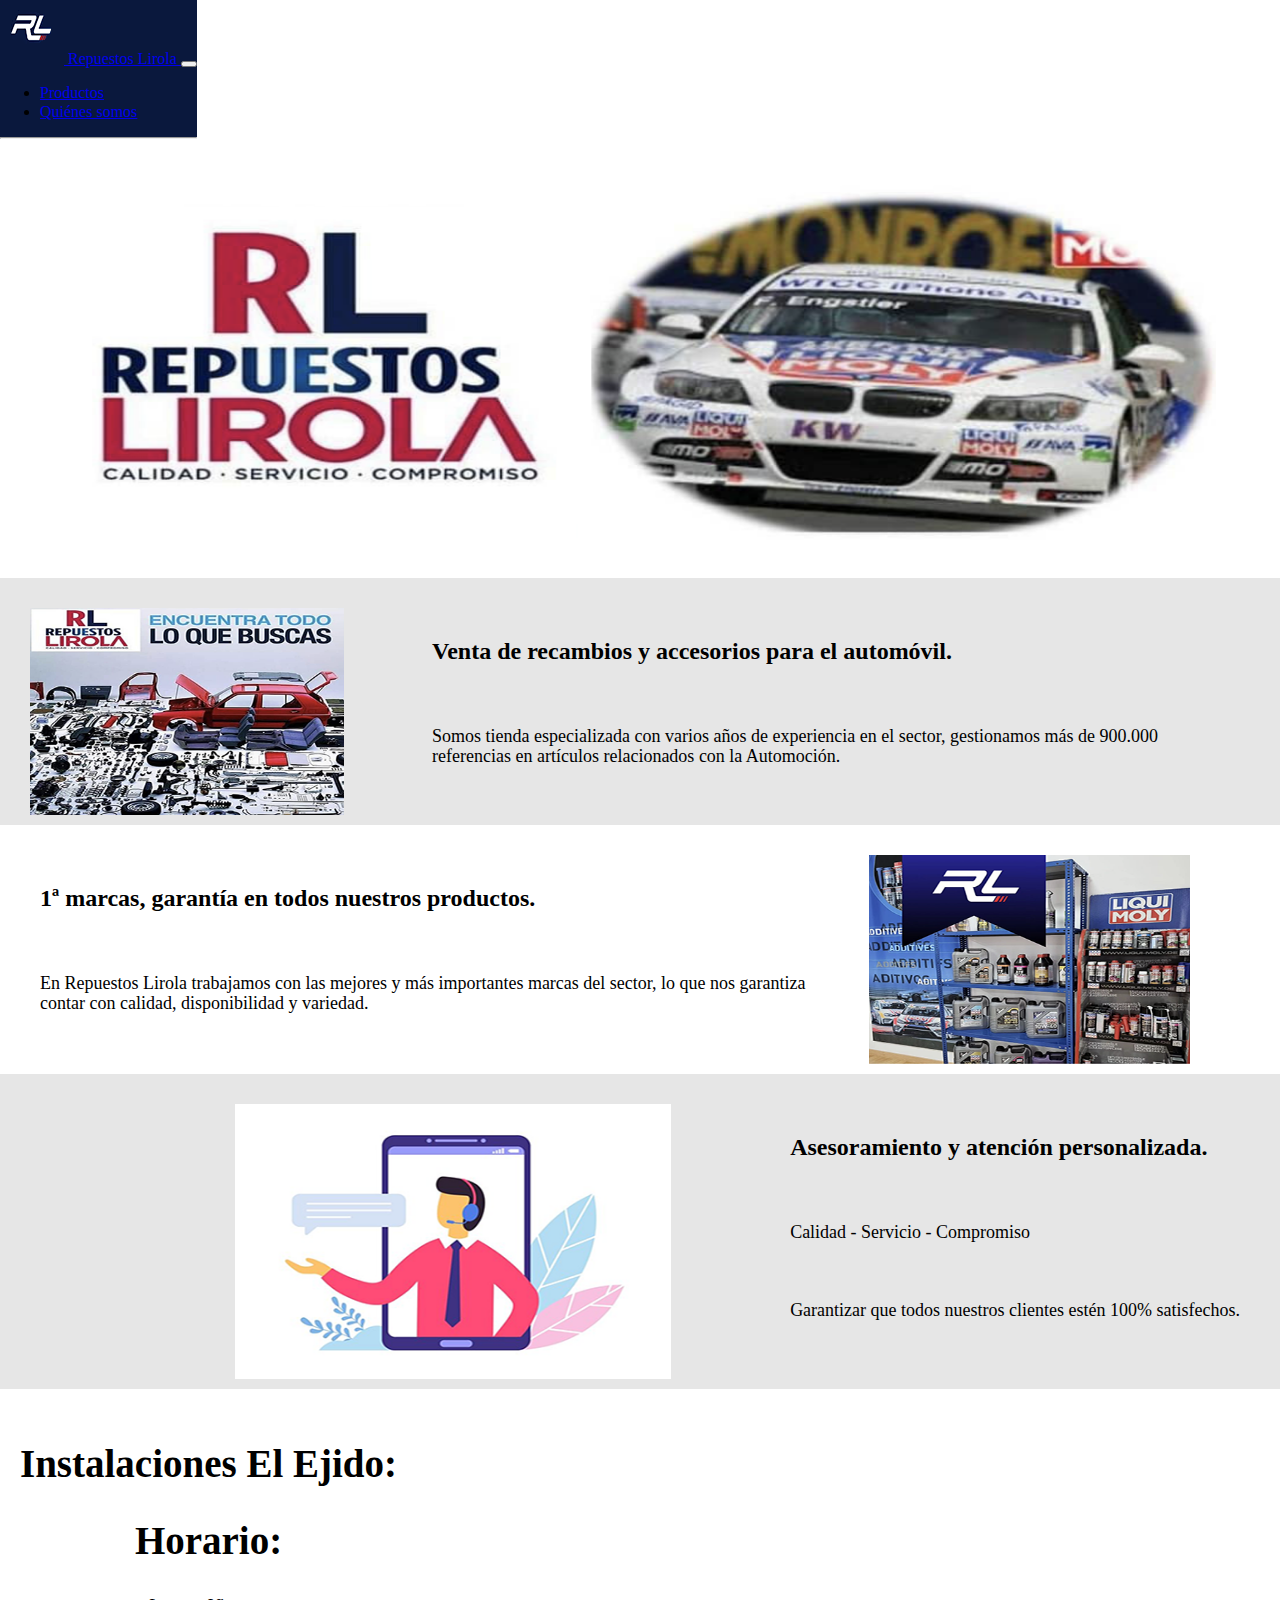
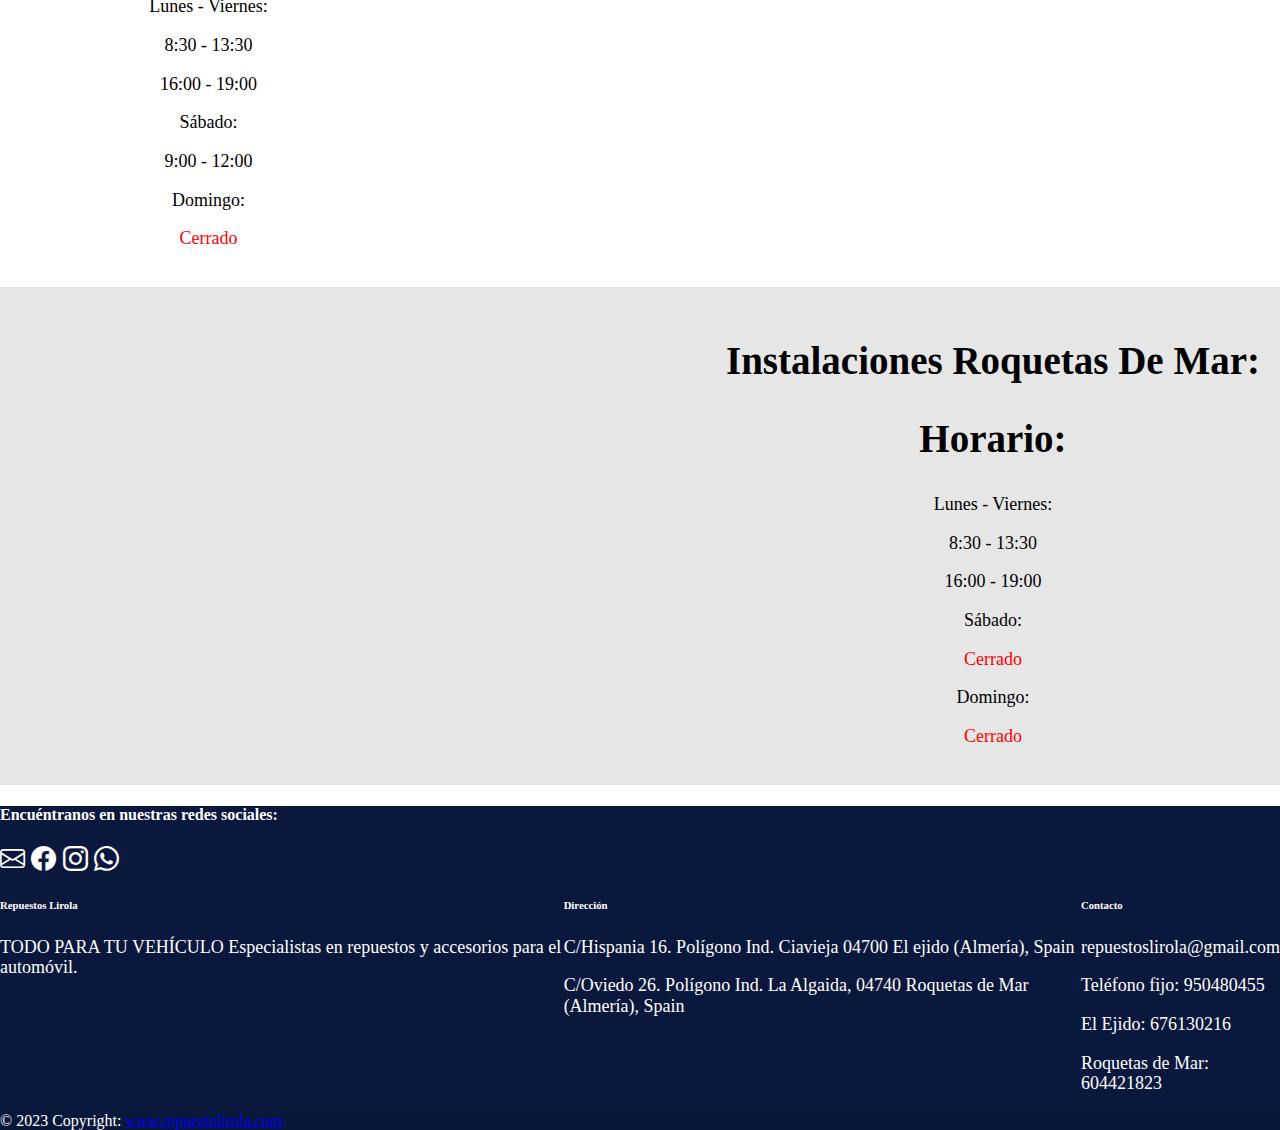
==== commit 8287aad0: "html validado" ====
--- a/Repuestos Lirola/index.html
+++ b/Repuestos Lirola/index.html
@@ -14,7 +14,7 @@
     crossorigin="anonymous"></script>
   <!--import de normalize-->
   <link rel="stylesheet" href="css/normalize.css">
-  <!--Import hoja de estilos-->    
+  <!--Import hoja de estilos-->
   <link rel="stylesheet" href="css/main.css">
   <!--Favicon-->
   <link rel="shortcut icon" href="favicon.ico" type="image/x-icon">
@@ -37,14 +37,14 @@
             <!-- icono -->
 
             <a class="navbar-brand" href="index.html">
-              <img src="img/rl.png">
+              <img src="img/rl.png" alt="logo">
               <span class="text-white margen-derecho">Repuestos Lirola </span>
             </a>
 
             <!-- boton del menu -->
 
             <button class="navbar-toggler" type="button" data-bs-toggle="collapse" data-bs-target="#menu"
-              aria-controls="navbarSupportedContent" aria-expanded="false" aria-label="Toggle navigation">
+              aria-expanded="false" aria-label="Toggle navigation">
               <span class="navbar-toggler-icon"></span>
             </button>
 
@@ -73,8 +73,8 @@
 
     <div class="row row-portada">
       <div class="col-12 col-xs-12 col-md-12 col-lg-12 col-xl-12  col-xxl-12">
-        <img class="imgPortada" src="img/imgPortada.png" id="row-portada-center">
-      </div>      
+        <img class="imgPortada" src="img/imgPortada.png" id="row-portada-center" alt="imagen-Portada">
+      </div>
     </div>
 
     <!-- 1 Row Cream-->
@@ -86,7 +86,7 @@
           900.000 referencias en artículos relacionados con la Automoción.</p>
       </div>
       <div class="col col-xxl-4">
-        <img src="img/imgcol1.png" class="row-img">
+        <img src="img/imgcol1.png" class="row-img" alt="imagenColumna1">
       </div>
     </div>
 
@@ -99,7 +99,7 @@
           garantiza contar con calidad, disponibilidad y variedad.</p>
       </div>
       <div class="col col-xxl-4 ">
-        <img src="img/imgcol2.png" class="row-img">
+        <img src="img/imgcol2.png" class="row-img" alt="imagenColumna2">
       </div>
     </div>
 
@@ -111,15 +111,15 @@
         <p class="row-description">Garantizar que todos nuestros clientes estén 100% satisfechos.</p>
       </div>
       <div class="col col-xxl-4">
-        <img src="img/imgcol3.png" class="row-img">
+        <img src="img/imgcol3.png" class="row-img" alt="imagenColumna3">
       </div>
     </div>
 
     <!-- Horario y Map Ejido-->
     <div class="row row-normal">
       <div class="col-12 col-xs-12 col-lg-6 col-xl horario">
-        <h2 class="tittle-horario">Instalaciones El Ejido:</h2>
-        <h2 class="tittle-horario">Horario:</h2>
+        <h2>Instalaciones El Ejido:</h2>
+        <h2>Horario:</h2>
         <p>Lunes - Viernes:</p>
         <p>8:30 - 13:30</p>
         <p>16:00 - 19:00</p>
@@ -138,8 +138,8 @@
     <!-- Horario y Map Roquetas-->
     <div class="row row-cream">
       <div class="col-12 col-xs-12 col-lg-6 col-xl horario">
-        <h2 class="tittle-horario">Instalaciones Roquetas De Mar:</h2>
-        <h2 class="tittle-horario">Horario:</h2>
+        <h2>Instalaciones Roquetas De Mar:</h2>
+        <h2>Horario:</h2>
         <p>Lunes - Viernes:</p>
         <p>8:30 - 13:30</p>
         <p>16:00 - 19:00</p>
@@ -148,7 +148,7 @@
         <p>Domingo:</p>
         <p class="cerrado">Cerrado</p>
       </div>
-      <div id="map-container-google-1" class="z-depth-1-half map-container col-12 col-xs-12 col-lg-6 col-xl-6">
+      <div id="map-container-google-2" class="z-depth-1-half map-container col-12 col-xs-12 col-lg-6 col-xl-6">
         <iframe
           src="https://www.google.com/maps/embed?pb=!1m18!1m12!1m3!1d3195.3371449596116!2d-2.6083393236205485!3d36.78646616847273!2m3!1f0!2f0!3f0!3m2!1i1024!2i768!4f13.1!3m3!1m2!1s0xd7070307f1e5cad%3A0x7d3a4fdd8ad876!2sPol.%20Ind.%20La%20Algaida!5e0!3m2!1ses!2ses!4v1698243607313!5m2!1ses!2ses"
           style="border:0;" allowfullscreen="" loading="lazy" referrerpolicy="no-referrer-when-downgrade"></iframe>
@@ -163,9 +163,9 @@
           <!-- Section: Social media -->
           <section class="d-flex justify-content-center justify-content-lg-center p-4 border-bottom">
             <div class="me-5 d-none d-lg-block">
-              <span>
-                <h4>Encuéntranos en nuestras redes sociales:</h4>
-              </span>
+
+              <h4>Encuéntranos en nuestras redes sociales:</h4>
+
             </div>
             <div>
               <a href="" class="me-4 iconos">
--- a/Repuestos Lirola/css/main.css
+++ b/Repuestos Lirola/css/main.css
@@ -4,32 +4,41 @@
     --texto-blanco: white;
     --white-cream: #e6e6e6;
 }
+
 .menu {
     background-color: var(--fondo-azul);
 
 }
+
 footer {
     background-color: var(--fondo-azul);
     color: white;
 }
+
 .row-cream {
     background-color: var(--white-cream);
     flex-direction: row-reverse;
-    padding: 20px;   
-}
+    padding: 20px;
+}
+
 .row-normal {
     padding: 20px;
-    
-}
-.row-tittle {    
+
+}
+
+.row-tittle {
     padding: 10px;
-    font-weight: 800;
-}
-p, b {
+
+}
+
+p,b {
     font-family: Muli;
     font-size: 1.125rem;
 }
 
+h1,h2,h3,h4 {
+    font-weight: 800;
+}
 
 .row-description {
     padding: 10px;
@@ -40,11 +49,6 @@
     font-size: 26px;
 }
 
-.tittle-horario {
-    font-weight: 800;
-}
-
-
 .cerrado {
     color: var(--texto-rojo);
 
@@ -52,7 +56,7 @@
 }
 
 .row-img {
-    
+
     width: 100%;
     padding: 10px;
     height: 100%;
@@ -65,7 +69,7 @@
 }
 
 .imgPortada {
-    width: 100%;   
+    width: 100%;
 }
 
 
@@ -87,26 +91,25 @@
 
 /*Estilos para productos. html */
 
-.titulo-productos {
-    padding-left: auto;
+.titulo-productos {    
     padding-top: 20px;
     padding-bottom: 20px;
-    font-weight: 700;
     text-align: center;
 }
 
 .carousel-item h5 {
     position: absolute;
-    margin: 0;   
+    margin: 0;
     left: 50%;
     top: 50%;
     transform: translate(-50%, -50%);
     font-weight: 800;
 }
+
 .img-carousel {
     width: 30%;
     margin: auto;
-    
+
 }
 
 
@@ -115,7 +118,6 @@
 .titulo-quiensomos {
     padding-top: 20px;
     padding-bottom: 20px;
-    font-weight: 800;
     text-align: center;
     margin: 0;
 }
@@ -128,12 +130,12 @@
 #img-quiensomos {
     width: 100%;
     height: 100%;
-    padding: 50px;
+
 
 }
 
 #acercadenosotros {
-    
+
     padding-bottom: 10px;
     font-weight: 900;
 }
@@ -148,18 +150,14 @@
 @media (max-width: 576px) {
     .row {
         display: block;
-    }   
-  
-    #img-quiensomos {
-        width: 100%;
-        padding: 0px;
-
-    }
-    
+    }
+
+
+
     .img-carousel {
         width: 100%;
         margin: auto;
-        
+
     }
 
 }
@@ -167,19 +165,11 @@
 @media (min-width: 576px) {
     .row {
         display: block;
-    }   
-   
-    #img-quiensomos {
-        width: 100%;
-        padding: 0px;
-
-    }
-
-    
+    }
+
     .img-carousel {
         width: 100%;
         margin: auto;
-        
     }
 
 }
@@ -188,7 +178,7 @@
 @media (min-width: 768px) {
     .row {
         display: flex;
-    }  
+    }
 
 
 
@@ -204,33 +194,38 @@
         padding: 20px;
     }
 
-    
+
 }
 
 
 @media (min-width: 1200px) {
     .imgPortada {
         width: 90%;
-    }  
-    
+    }
+
+    .row-img {
+        width: 80%;
+    }
+
 }
 
 
 @media (min-width: 1400px) {
     .imgPortada {
         width: 50%;
-        
-    }    
-    .row{
+
+    }
+
+    .row {
         justify-content: center;
-        
-    }  
-
-    .row-img{
+
+    }
+
+    .row-img {
         width: 70%;
     }
 
-    
+
 
 
 
